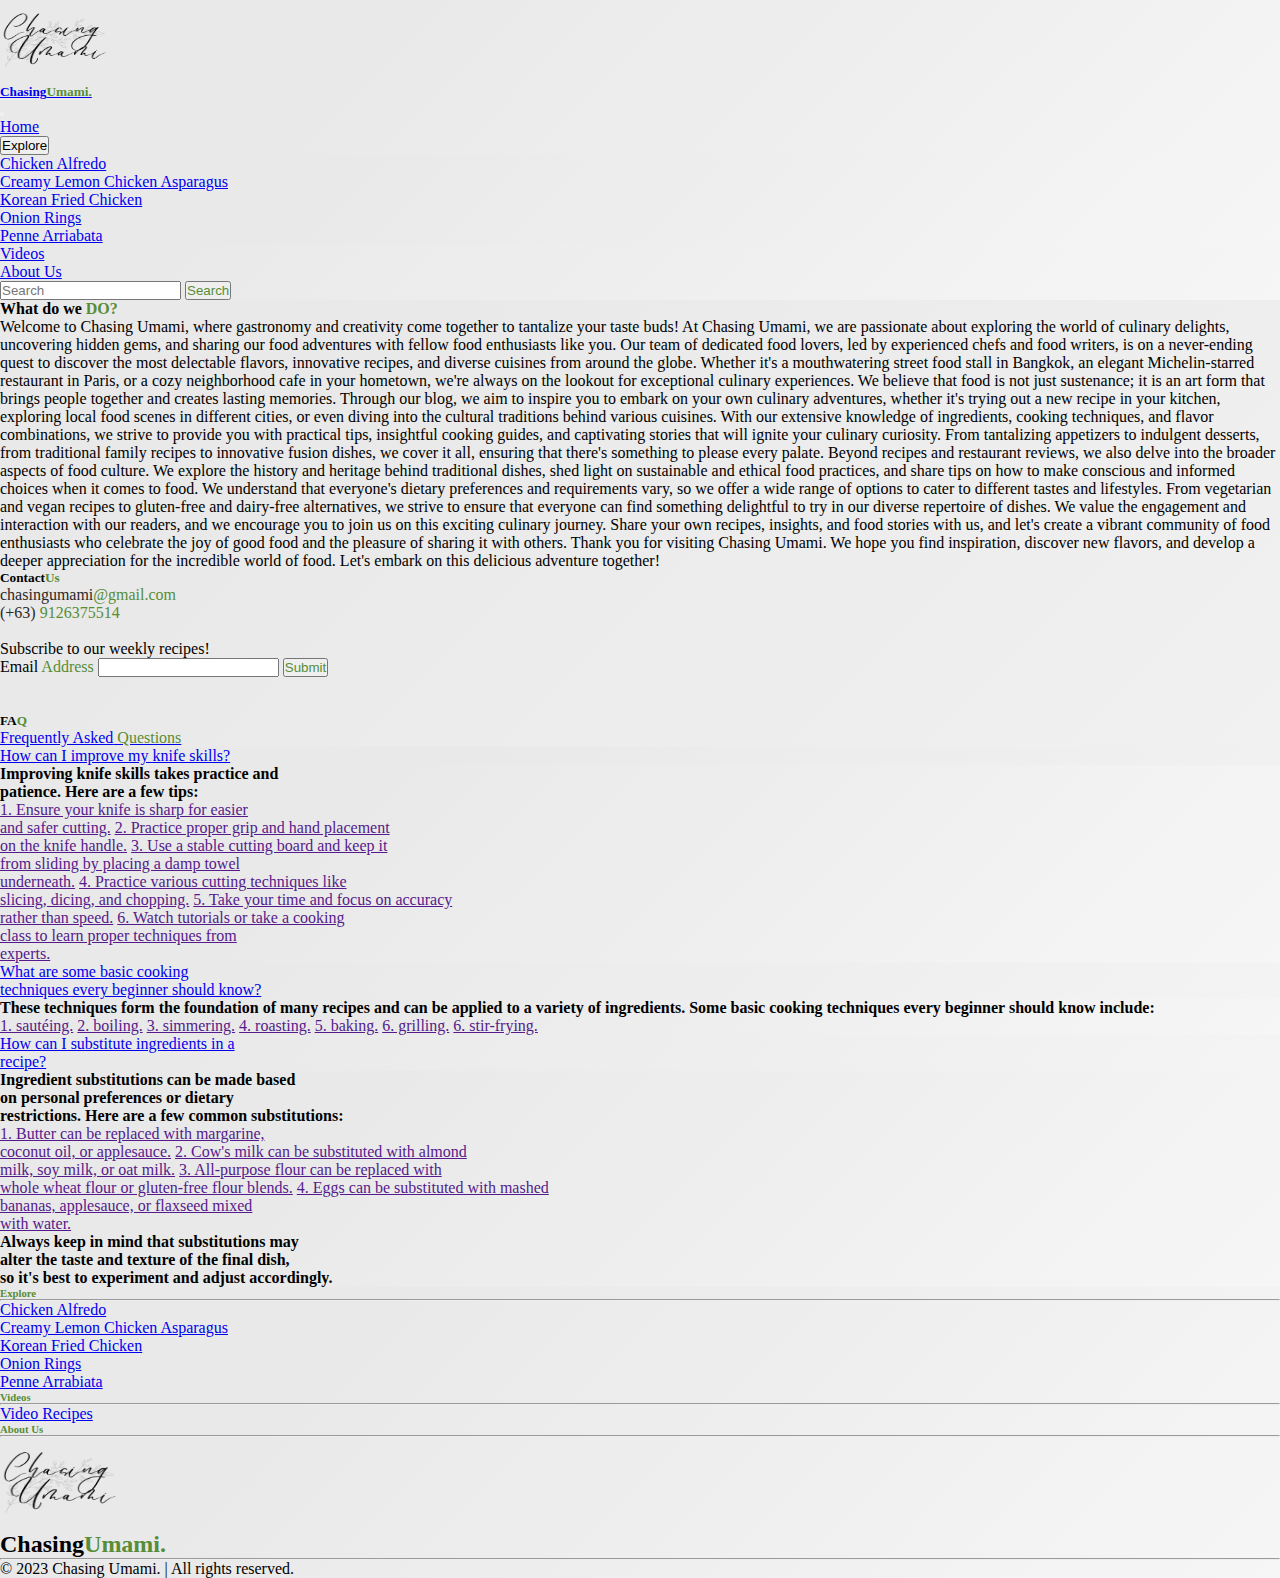
==== About-Us.html @ 96d6d291 "updated all nav links" ====
<!DOCTYPE html>
<html lang="en">
<head>
    <meta charset="UTF-8">
    <meta name="viewport" content="width=device-width, initial-scale=1.0">
    <title>Chasing Umami- About Us</title>
    <!-- Favicon -->
    <link rel="icon" type="images/x-icon" href="./Gallery/favicon-32x32.png"/>
    <!-- Bootstrap Min.css -->
    <link href="https://cdn.jsdelivr.net/npm/bootstrap@5.2.3/dist/css/bootstrap.min.css" rel="stylesheet" integrity="sha384-rbsA2VBKQhggwzxH7pPCaAqO46MgnOM80zW1RWuH61DGLwZJEdK2Kadq2F9CUG65" crossorigin="anonymous">
    <!-- Font Awesome -->
    <link rel="stylesheet" href="https://cdnjs.cloudflare.com/ajax/libs/font-awesome/6.4.0/css/all.min.css" integrity="sha512-iecdLmaskl7CVkqkXNQ/ZH/XLlvWZOJyj7Yy7tcenmpD1ypASozpmT/E0iPtmFIB46ZmdtAc9eNBvH0H/ZpiBw==" crossorigin="anonymous" referrerpolicy="no-referrer" />
    <!-- Owl Carousel Min.css -->
    <link rel="stylesheet" href="https://cdnjs.cloudflare.com/ajax/libs/OwlCarousel2/2.3.4/assets/owl.carousel.min.css" integrity="sha512-tS3S5qG0BlhnQROyJXvNjeEM4UpMXHrQfTGmbQ1gKmelCxlSEBUaxhRBj/EFTzpbP4RVSrpEikbmdJobCvhE3g==" crossorigin="anonymous" referrerpolicy="no-referrer" />
    <!-- Owl Carousel Theme Min.css -->
    <link rel="stylesheet" href="https://cdnjs.cloudflare.com/ajax/libs/OwlCarousel2/2.3.4/assets/owl.theme.default.min.css" integrity="sha512-sMXtMNL1zRzolHYKEujM2AqCLUR9F2C4/05cdbxjjLSRvMQIciEPCQZo++nk7go3BtSuK9kfa/s+a4f4i5pLkw==" crossorigin="anonymous" referrerpolicy="no-referrer" />
</head>
<!-- style -->
<style>
  * {
    margin: 0;
    padding: 0;
  }

  li {
    list-style: none;
  }

  .umami {
    color:#578d37 ;

  }

  header {
    background-color: #f6f6f6;
    background-image: linear-gradient(315deg, #f6f6f6 0%, #e9e9e9 74%);
  }

  .dropdown-menu {
    border: 0;
    background-color: #f6f6f6;
    background-image: linear-gradient(315deg, #f6f6f6 0%, #e9e9e9 74%);
  }

  body {
    background-color: #f6f6f6;
    background-image: linear-gradient(315deg, #f6f6f6 0%, #e9e9e9 74%);
  }

  footer {
    background-color: #f6f6f6;
    background-image: linear-gradient(315deg, #f6f6f6 0%, #e9e9e9 74%);
  }
</style>

<body>
  <header class="d-flex justify-content-center h-25">
    <nav class="navbar navbar-expand-lg">
      <div class="container-fluid">
        <a href="#" class="navbar-brand mb-5">
          <img src="./Gallery/InYour.png" alt="umami-logo" width="110" height="80"/>
          <h5 class="chasingumami">
            Chasing<span class="umami">Umami.</span>
          </h5>
        </a>
        <button class="navbar-toggler" navbar-expand-lg type="button" data-bs-toggle="collapse" data-bs-target="#navbarNav" aria-controls="navbarNav" aria-expanded="false" aria-label="Toggle navigation">
          <span class="navbar-toggler-icon"></span>
        </button>
        <div class="collapse navbar-collapse" id="navbarNav">
            <ul class="navbar-nav">
              <!-- Home -->
              <li class="nav-item">
                  <a href="index.html" class="nav-link">Home</a>
              </li>
              <!-- category -->
              <li class="nav-item">
                  <div class="dropdown">
                    <button class="btn dropdown-toggle" type="button" data-bs-toggle="dropdown" aria-expanded="false">
                      Explore
                    </button>
                    <ul class="dropdown-menu">
                      <li><a class="dropdown-item" href="chicken-alfredo.html">Chicken Alfredo</a></li>
                      <li><a class="dropdown-item" href="creamy-lemon-asparagus.html">Creamy Lemon Chicken Asparagus</a></li>
                      <li><a class="dropdown-item" href="korean-fried-chicken.html">Korean Fried Chicken</a></li>
                      <li><a class="dropdown-item" href="onion-rings.html">Onion Rings</a></li>
                      <li><a class="dropdown-item" href="penne-arrabiata.html">Penne Arriabata</a></li>
                    </ul>
                  </div>
              </li>
              <!-- Videos -->
              <li class="nav-item">
                <a href="index.html" class="nav-link">Videos</a>
              </li>
              <!-- About Us -->
              <li class="nav-item">
                <a href="index.html" class="nav-link">About Us</a>
              </li>
            </ul>
            <!-- Search bar -->
            <nav class="navbar">
              <div class="container-fluid">
                <form class="d-flex" role="search">
                  <input class="form-control me-2" type="search" placeholder="Search" aria-label="Search">
                  <button class="btn umami" type="submit">Search</button>
                </form>
              </div>
            </nav>
        </div>    
      </div>
     </nav>
  </header>
  <body>
    <div class="container-fluid">
      <div class="row">
        <div class="col-md-9">
          <h4 class="d-flex justify-content-center mt-5">What do we<span class="umami">&nbsp;DO?</span></h4>
          <p class="p-4 mt-3 shadow">
            Welcome to Chasing Umami, where gastronomy and creativity come together to tantalize your taste buds! At Chasing Umami, we are passionate about exploring the world of culinary delights, uncovering hidden gems, and sharing our food adventures with fellow food enthusiasts like you.
            Our team of dedicated food lovers, led by experienced chefs and food writers, is on a never-ending quest to discover the most delectable flavors, innovative recipes, and diverse cuisines from around the globe. Whether it's a mouthwatering street food stall in Bangkok, an elegant Michelin-starred restaurant in Paris, or a cozy neighborhood cafe in your hometown, we're always on the lookout for exceptional culinary experiences.
            We believe that food is not just sustenance; it is an art form that brings people together and creates lasting memories. Through our blog, we aim to inspire you to embark on your own culinary adventures, whether it's trying out a new recipe in your kitchen, exploring local food scenes in different cities, or even diving into the cultural traditions behind various cuisines.
            With our extensive knowledge of ingredients, cooking techniques, and flavor combinations, we strive to provide you with practical tips, insightful cooking guides, and captivating stories that will ignite your culinary curiosity. From tantalizing appetizers to indulgent desserts, from traditional family recipes to innovative fusion dishes, we cover it all, ensuring that there's something to please every palate.
            Beyond recipes and restaurant reviews, we also delve into the broader aspects of food culture. We explore the history and heritage behind traditional dishes, shed light on sustainable and ethical food practices, and share tips on how to make conscious and informed choices when it comes to food.
            We understand that everyone's dietary preferences and requirements vary, so we offer a wide range of options to cater to different tastes and lifestyles. From vegetarian and vegan recipes to gluten-free and dairy-free alternatives, we strive to ensure that everyone can find something delightful to try in our diverse repertoire of dishes.
            We value the engagement and interaction with our readers, and we encourage you to join us on this exciting culinary journey. Share your own recipes, insights, and food stories with us, and let's create a vibrant community of food enthusiasts who celebrate the joy of good food and the pleasure of sharing it with others.
            Thank you for visiting Chasing Umami. We hope you find inspiration, discover new flavors, and develop a deeper appreciation for the incredible world of food. Let's embark on this delicious adventure together!
          </p>
        </div>
        <!-- Contact Us -->
        <div class="col-md-3 mt-5">
          <div>
            <h5 class="d-flex justify-content-center">Contact<span class="umami">Us</span></h5>
            <ul class="contacts shadow mt-3 pt-3">
              <li>
                <a href="#" style="text-decoration: none;"><span style="color: #2a2826;">chasingumami</span><span class="umami">@gmail.com</span></a>
              </li>
              <li>
                <a href="#" style="text-decoration: none;"><span style="color: #2a2826;">(+63)</span><span class="umami">&nbsp;9126375514</span></a>
              </li>
              <br/>
              <li>
                <!-- Email bar -->
                <form>
                  <div class="mb-3 me-4">
                    <div id="email" class="form-text">Subscribe to our weekly recipes!</div>
                    <label for="email" class="form-label">Email <span class="umami">Address</span></label>
                    <input type="email" class="form-control" id="email" aria-describedby="emailHelp">
                    <button type="submit" class="btn umami bg mb-2 me-2 ">Submit</button>
                  </div> 
                </form>
              </li>
            </ul>
          </div>
          <br/>
          <br/>
          <!-- FAQ -->
          <div class="me-4">
            <h5 class="d-flex justify-content-center">FA<span class="umami">Q</span></h5>
            <div class="dropstart ms-4">
              <ul class="navbar-nav">
                <li class="nav-item dropdown">
                  <a class="nav-link dropdown-toggle" data-bs-auto-close="outside" href="#" role="button" data-bs-toggle="dropdown" aria-expanded="false">
                    Frequently Asked<span class="umami">&nbsp;Questions</span>
                  </a>
                  <ul class="dropdown-menu shadow">
                    <li>
                      <a class="dropdown-item dropdown-toggle container-fluid" data-bs-toggle="dropdown" href="#">
                        How can I improve my knife skills?
                      </a>
                      <ul class="dropdown-menu">
                        <li class="shadow">
                          <p class="p-2" style="font-weight: 600;"> Improving knife skills takes practice and <br/> patience. Here are a few tips:</p>
                          <a href="" class="dropdown-item">1. Ensure your knife is sharp for easier <br/> and safer cutting.</a>
                          <a href="" class="dropdown-item">2. Practice proper grip and hand placement <br/> on the knife handle.</a>
                          <a href="" class="dropdown-item">3. Use a stable cutting board and keep it <br/> from sliding by placing a damp towel <br/> underneath.</a>
                          <a href="" class="dropdown-item">4. Practice various cutting techniques like <br/> slicing, dicing, and chopping.</a>
                          <a href="" class="dropdown-item">5. Take your time and focus on accuracy <br/> rather than speed.</a>
                          <a href="" class="dropdown-item">6. Watch tutorials or take a cooking <br/> class to learn proper techniques from <br/> experts.</a>
                        </li> 
                      </ul>
                    </li>
                    <li>
                      <a class="dropdown-item dropdown-toggle" data-bs-toggle="dropdown" href="#">
                        What are some basic cooking <br/> techniques every beginner should know?
                      </a>
                      <ul class="dropdown-menu">
                        <li class="shadow">
                          <p class="p-2" style="font-weight: 600;">
                            These techniques form the foundation of many recipes and can be applied to a variety of ingredients. Some basic cooking techniques every beginner should know include:
                          </p>
                          <a href="" class="dropdown-item">1. sautéing.</a>
                          <a href="" class="dropdown-item">2. boiling.</a>
                          <a href="" class="dropdown-item">3. simmering.</a>
                          <a href="" class="dropdown-item">4. roasting.</a>
                          <a href="" class="dropdown-item">5. baking.</a>
                          <a href="" class="dropdown-item">6. grilling.</a>
                          <a href="" class="dropdown-item">6. stir-frying.</a>
                        </li> 
                      </ul>
                    </li>
                    <li>
                      <a class="dropdown-item dropdown-toggle" data-bs-toggle="dropdown" href="#">
                        How can I substitute ingredients in a <br/> recipe?
                      </a>
                      <ul class="dropdown-menu">
                        <li class="shadow">
                          <p class="p-2" style="font-weight: 600;">
                            Ingredient substitutions can be made based <br/> on personal preferences or dietary <br/> restrictions. Here are a few common substitutions:
                          </p>
                          <a href="" class="dropdown-item">1. Butter can be replaced with margarine, <br/> coconut oil, or applesauce.</a>
                          <a href="" class="dropdown-item">2. Cow's milk can be substituted with almond <br/> milk, soy milk, or oat milk.</a>
                          <a href="" class="dropdown-item">3. All-purpose flour can be replaced with <br/> whole wheat flour or gluten-free flour blends.</a>
                          <a href="" class="dropdown-item">4. Eggs can be substituted with mashed <br/> bananas, applesauce, or flaxseed mixed <br/> with water.</a>
                          <p class="p-2" style="font-weight: 600;">
                            Always keep in mind that substitutions may<br/> alter the taste and texture of the final dish, <br/> so it's best to experiment and adjust accordingly.
                          </p>                
                        </li> 
                      </ul>
                    </li>
                  </ul>
                </li>
              </ul>
            </div>
          </div>
        </div>
      </div>
    </div>
</main>
    <footer class="footer">
      <!-- footer nav -->
      <div class="container"> 
        <div class="row">
          <div class="col-md-2">
            <h6 class="d-flex justify-content-center umami">Explore</h6>
            <hr/>
            <ul class="text-secondary">
              <li>
                <a href="chicken-alfredo.html" class="nav-link">Chicken Alfredo</a>
              </li>
              <li>
                <a href="creamy-lemon-asparagus.html" class="nav-link">Creamy Lemon Chicken Asparagus</a>
              </li>
              <li>
                <a href="korean-fried-chicken.html" class="nav-link">Korean Fried Chicken</a>
              </li>
              <li>
                <a href="onion-rings.html" class="nav-link">Onion Rings</a>
              </li>
              <li>
                <a href="penne-arrabiata.html" class="nav-link">Penne Arrabiata</a>
              </li>
            </ul>
          </div>
          <!-- end -->
          <div class="col-md-2">
          <h6 class="d-flex justify-content-center umami">Videos</h6>
          <hr/>
          <ul class="text-secondary">
            <li>
              <a href="#" class="nav-link">Video Recipes</a>
            </li>
          </ul>
          </div>
          <!-- end -->
          <div class="col-md-2">
            <h6 class="d-flex justify-content-center umami">About Us</h6>
            <hr/>
          </div>
          <!-- end -->
          <div class="col-md-3">
            <img src="./Gallery/InYour.png" alt="" width="120" height="90"/>
            <br/>
            <h2>Chasing<span class="umami">Umami.</span></h2>
          </div>
          <div class="col-md-3"> 
            <ul class="d-flex justify-content-between p-5">
                <li class="icon nav-item"><a href="https://www.facebook.com/profile.php?id=100093383017171"><i class="fa-brands fa-facebook" style="color: #2a2826;"></i></a></li>
                <li class="icon nav-item"><a href="https://twitter.com/TheBaneknek19"><i class="fa-brands fa-twitter" style="color: #2a2826;"></i></a></li>
                <li class="icon nav-item"><a href="https://www.linkedin.com/in/ma-nikki-zapuiz-ab956799/"><i class="fa-brands fa-linkedin-in" style="color: #2a2826;"></i></a></li>
                <li class="icon nav-item"><a href="https://www.instagram.com/travelblogsix6/"><i class="fa-brands fa-instagram" style="color: #2a2826;"></i></a></li>
            </ul>
          </div>
          <!-- end -->
          <hr/>
          <p class="d-flex justify-content-center">© 2023 Chasing Umami. | All rights reserved.</p>
        </div>
      </div>
    </footer>
    <!-- JQuery -->
    <script src="https://cdnjs.cloudflare.com/ajax/libs/jquery/3.7.0/jquery.min.js" integrity="sha512-3gJwYpMe3QewGELv8k/BX9vcqhryRdzRMxVfq6ngyWXwo03GFEzjsUm8Q7RZcHPHksttq7/GFoxjCVUjkjvPdw==" crossorigin="anonymous" referrerpolicy="no-referrer"></script>
    <!-- Owl Carousel -->
    <script src="https://cdnjs.cloudflare.com/ajax/libs/OwlCarousel2/2.3.4/owl.carousel.min.js" integrity="sha512-bPs7Ae6pVvhOSiIcyUClR7/q2OAsRiovw4vAkX+zJbw3ShAeeqezq50RIIcIURq7Oa20rW2n2q+fyXBNcU9lrw==" crossorigin="anonymous" referrerpolicy="no-referrer"></script>
    <!-- Bootstrap -->
    <script src="https://cdn.jsdelivr.net/npm/bootstrap@5.2.3/dist/js/bootstrap.bundle.min.js" integrity="sha384-kenU1KFdBIe4zVF0s0G1M5b4hcpxyD9F7jL+jjXkk+Q2h455rYXK/7HAuoJl+0I4" crossorigin="anonymous"></script>   
    <!-- Init Owl Carousel -->
    <script>
      $('.owl-carousel').owlCarousel({
      loop:true,
      margin:10,
      nav:true,
      responsive:{
            0:{
                items:1
            },
            600:{
                items:3
            },
            1000:{
                items:3
            }
        }
      })
    </script> 
  </body>
</html>
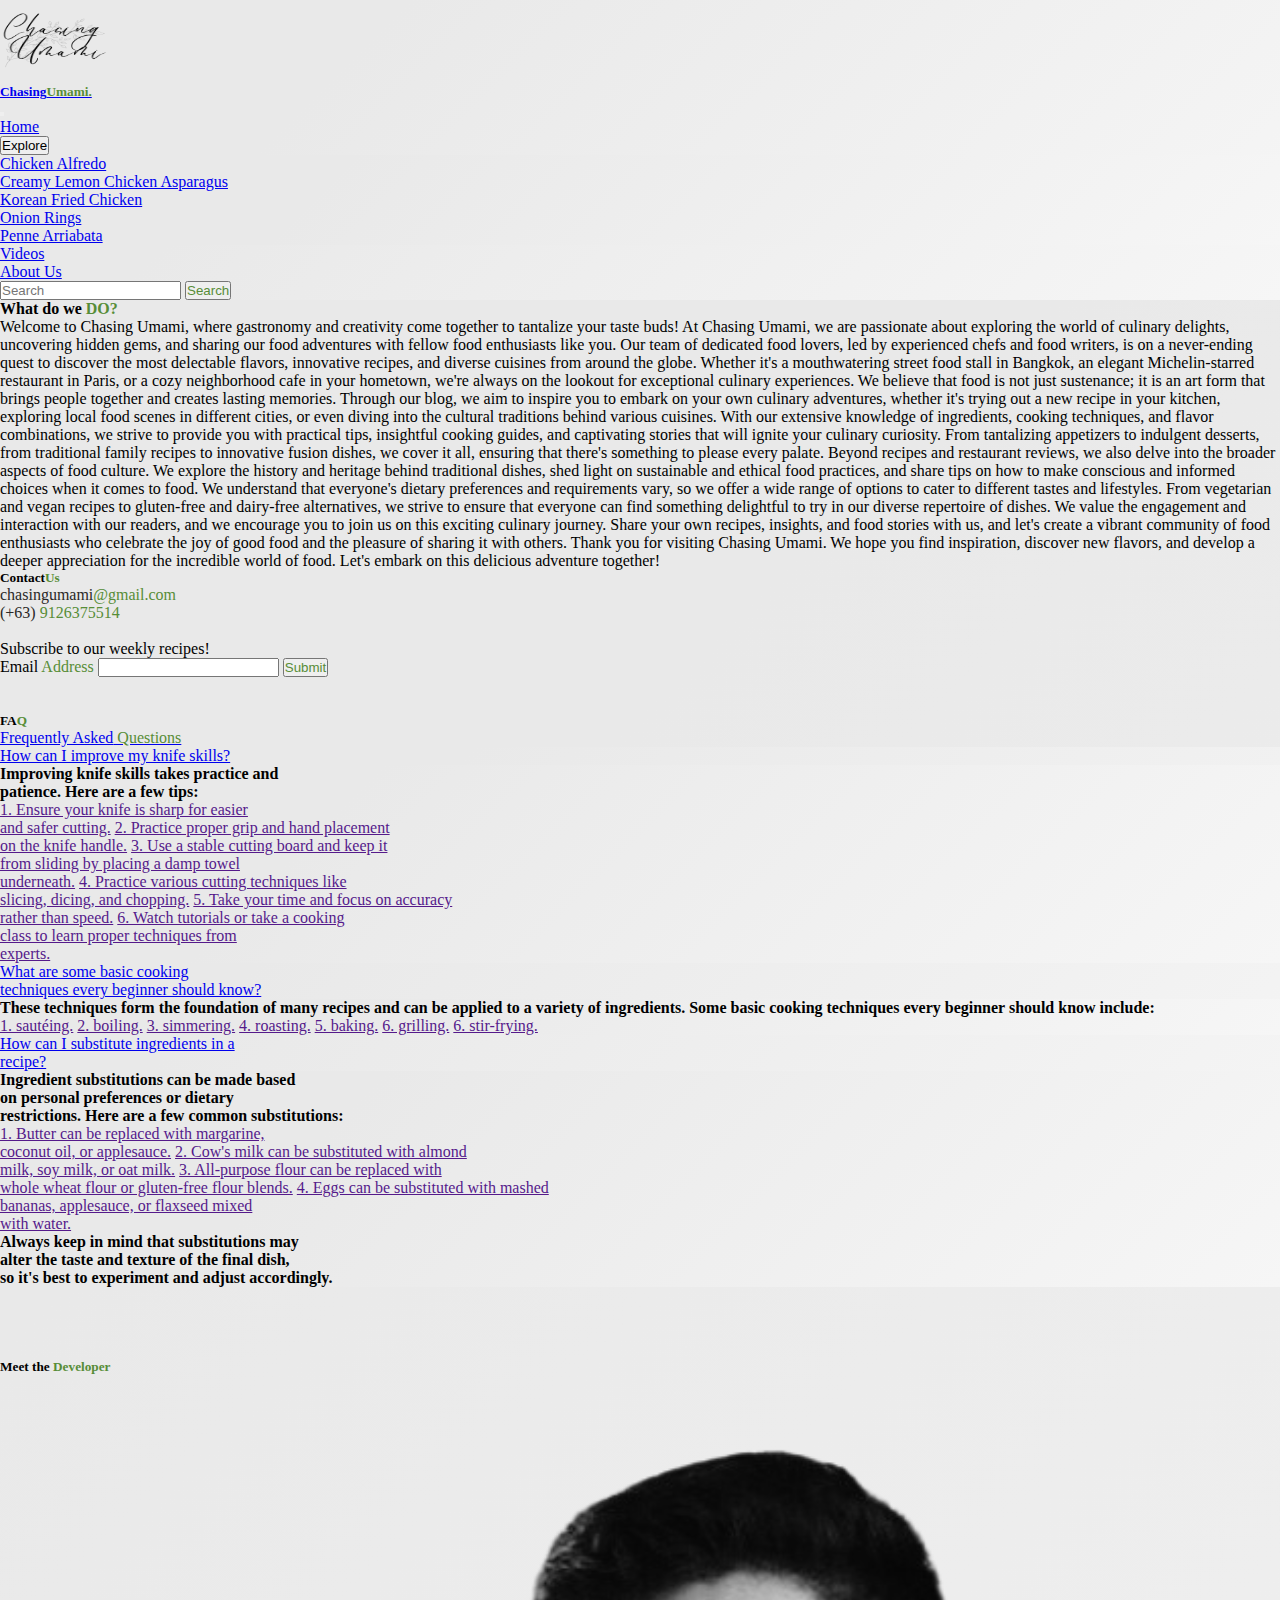
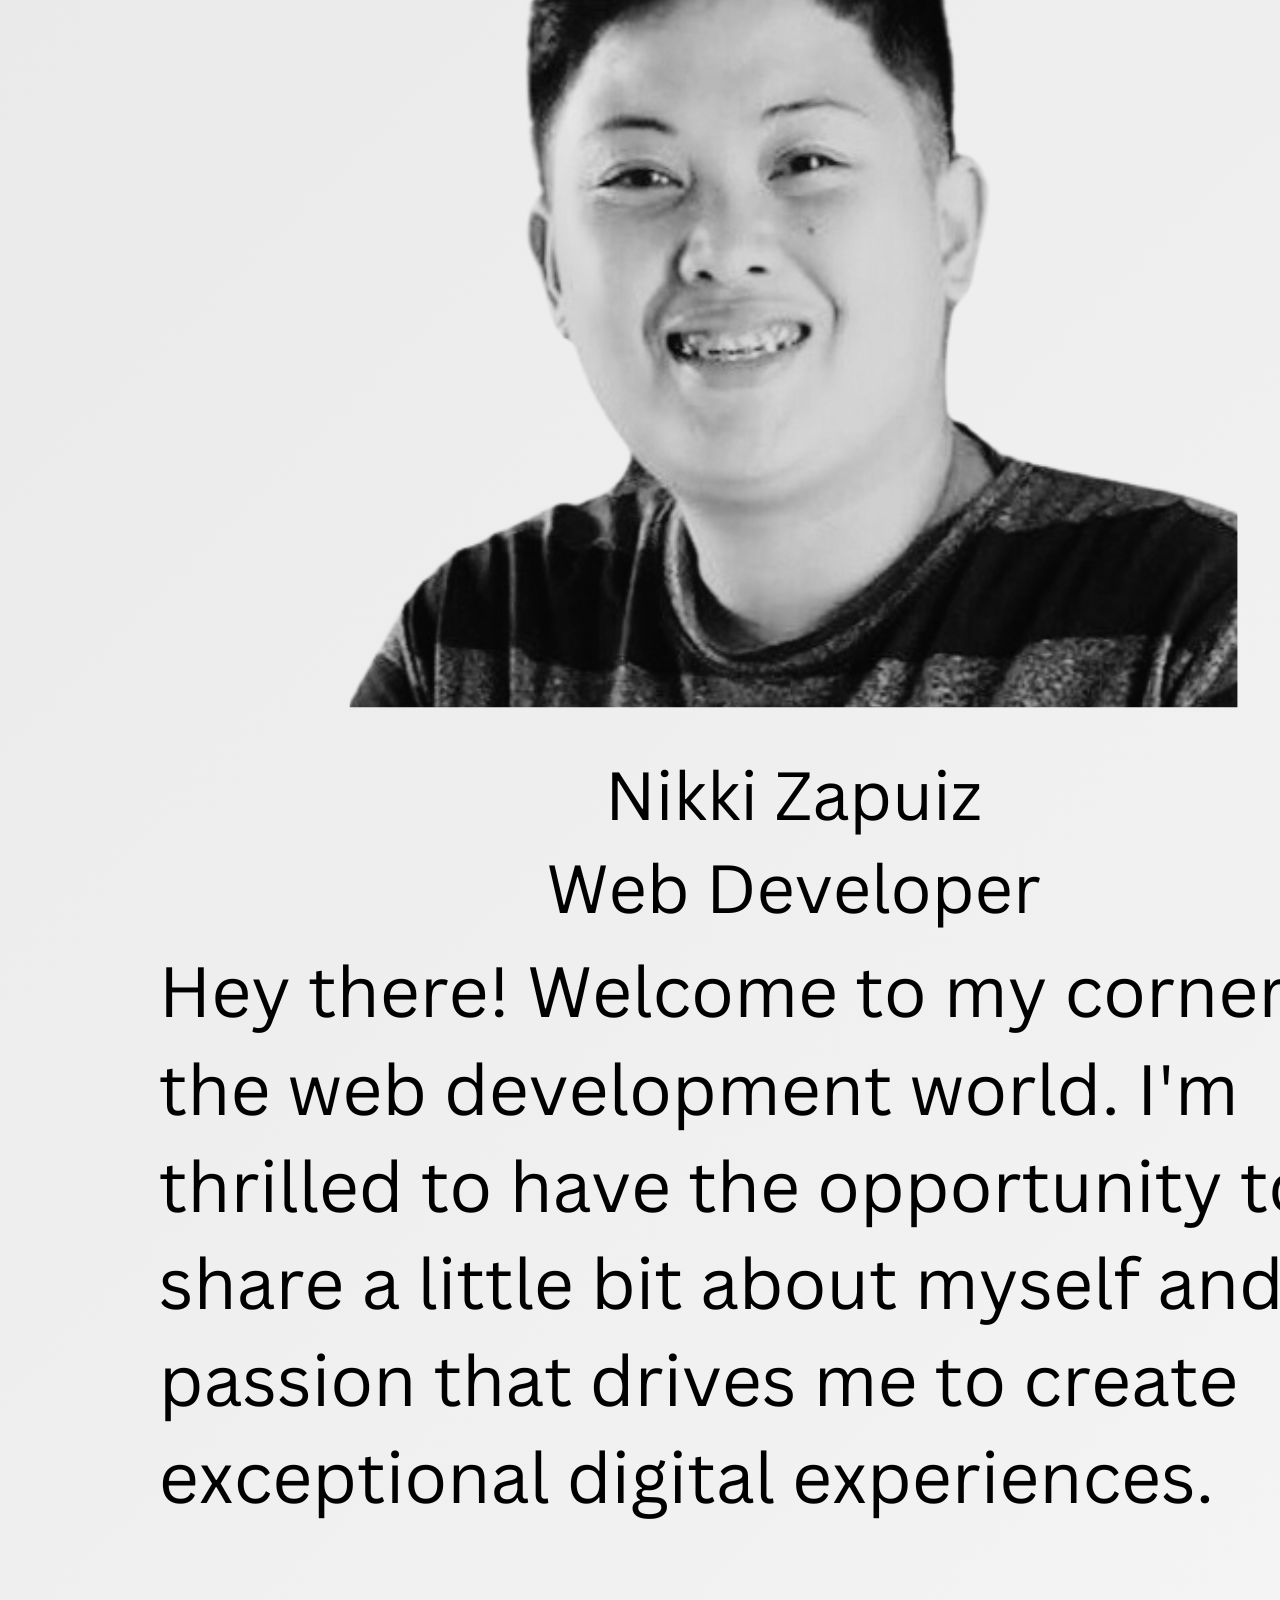
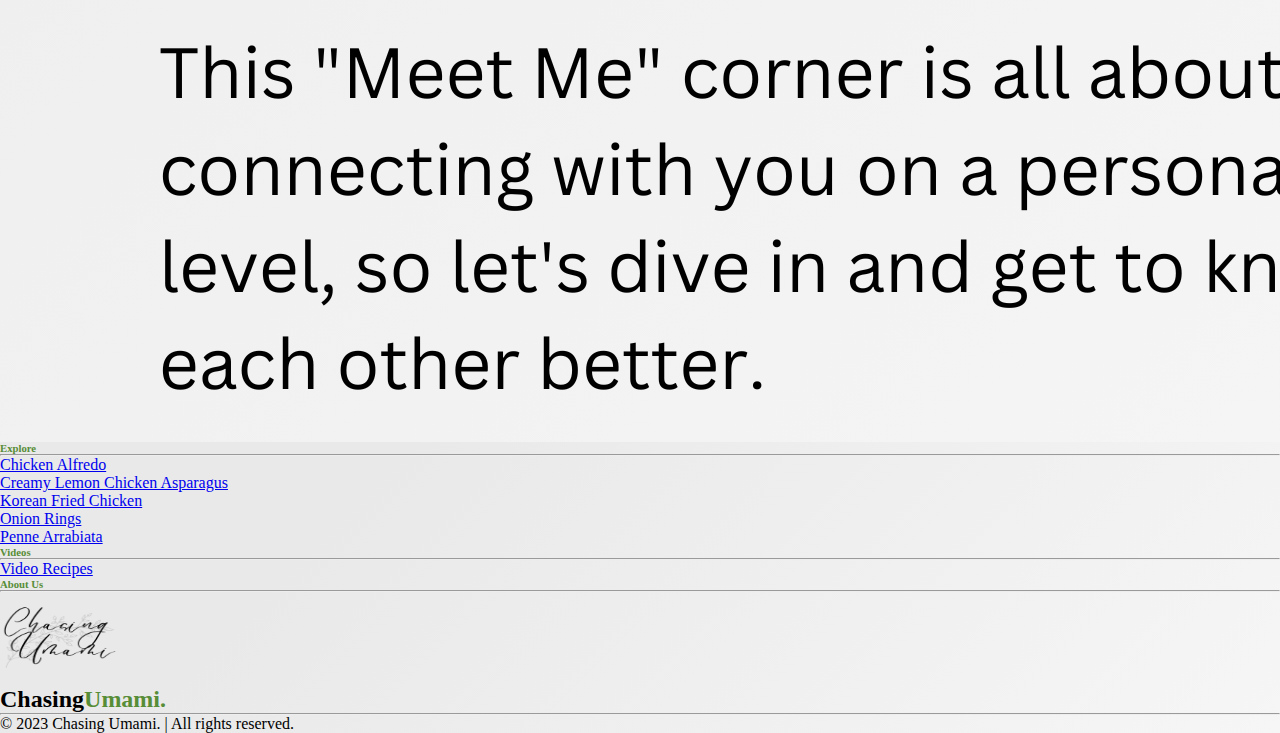
==== commit bc492b67: "added meet the dev on all paged except index" ====
--- a/About-Us.html
+++ b/About-Us.html
@@ -221,6 +221,15 @@
               </ul>
             </div>
           </div>
+          <br/>
+          <br/>
+          <br/>
+          <br/>
+          <div>
+            <h5 class="d-flex justify-content-center">Meet the<span class="umami">&nbsp;Developer</span></h5>
+            <br/>
+            <img class="img-fluid" src="./Gallery/Nikki.png" alt="dev">
+          </div>
         </div>
       </div>
     </div>
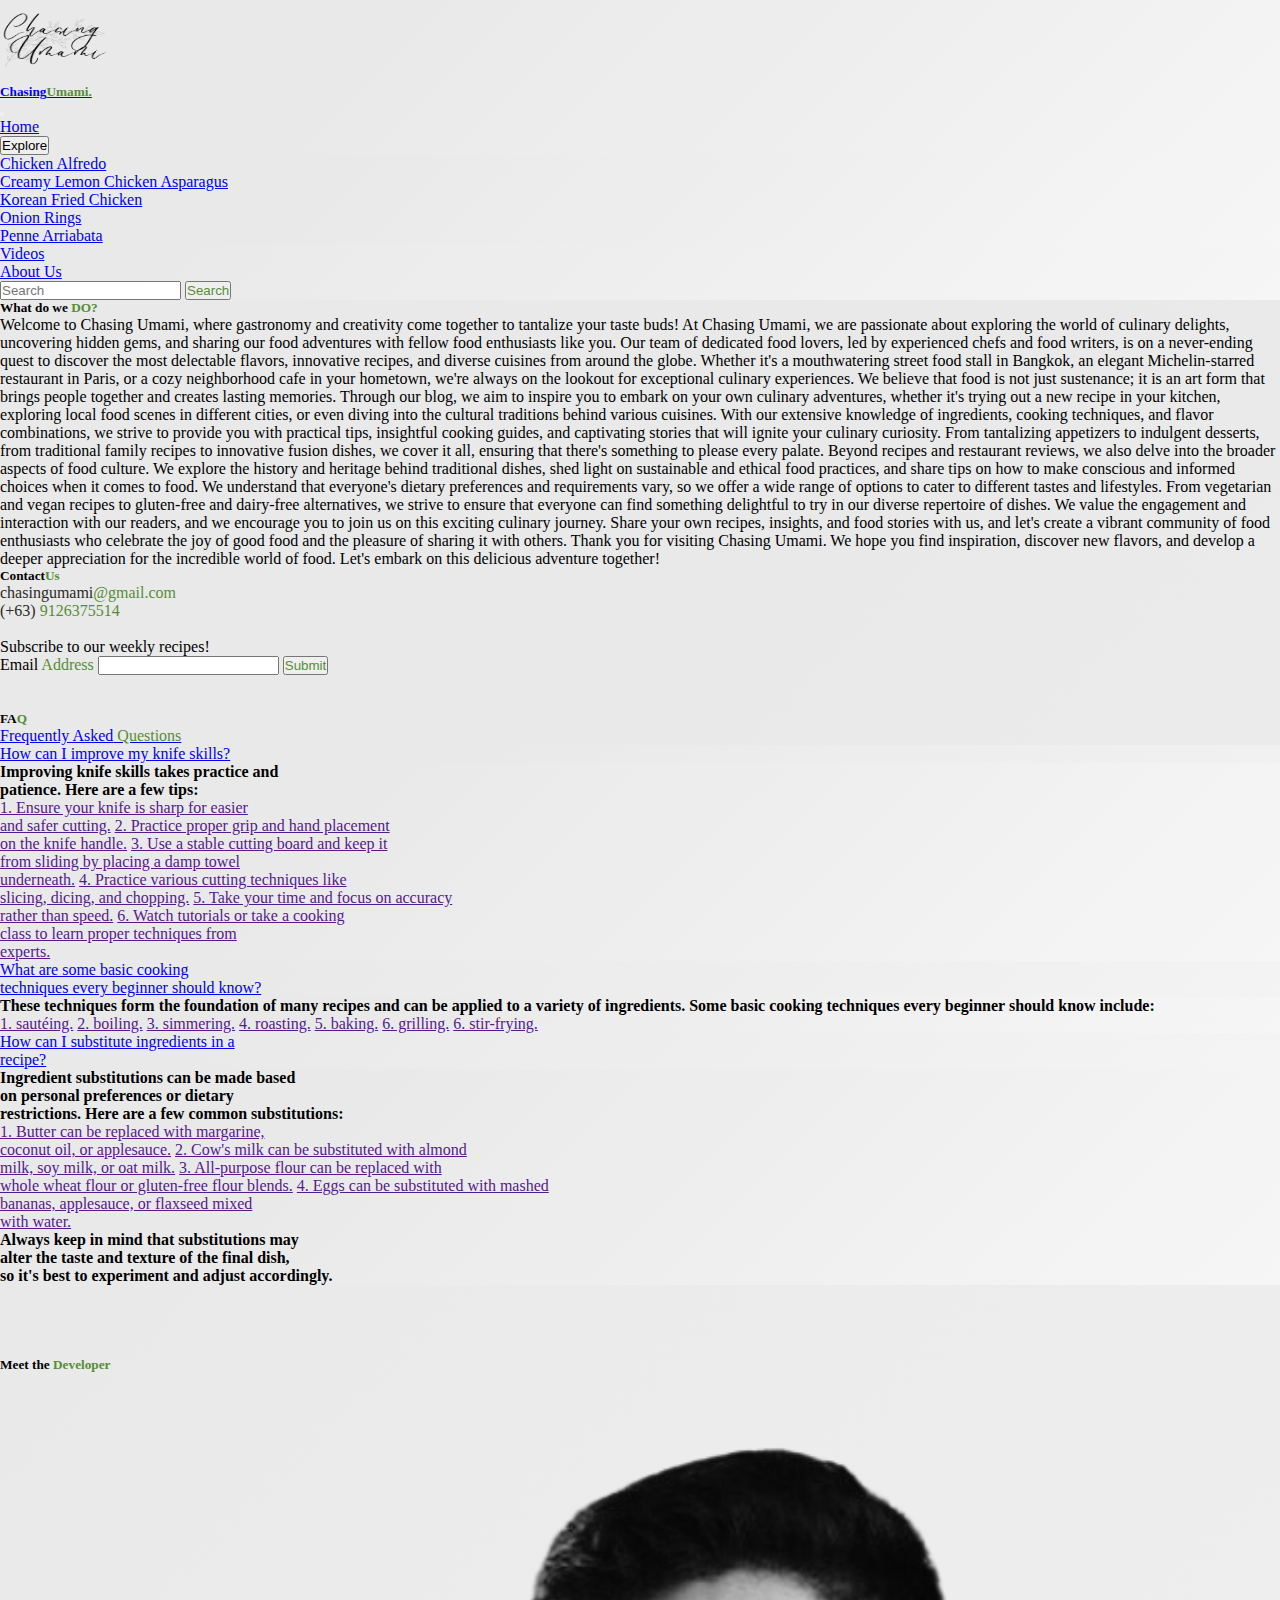
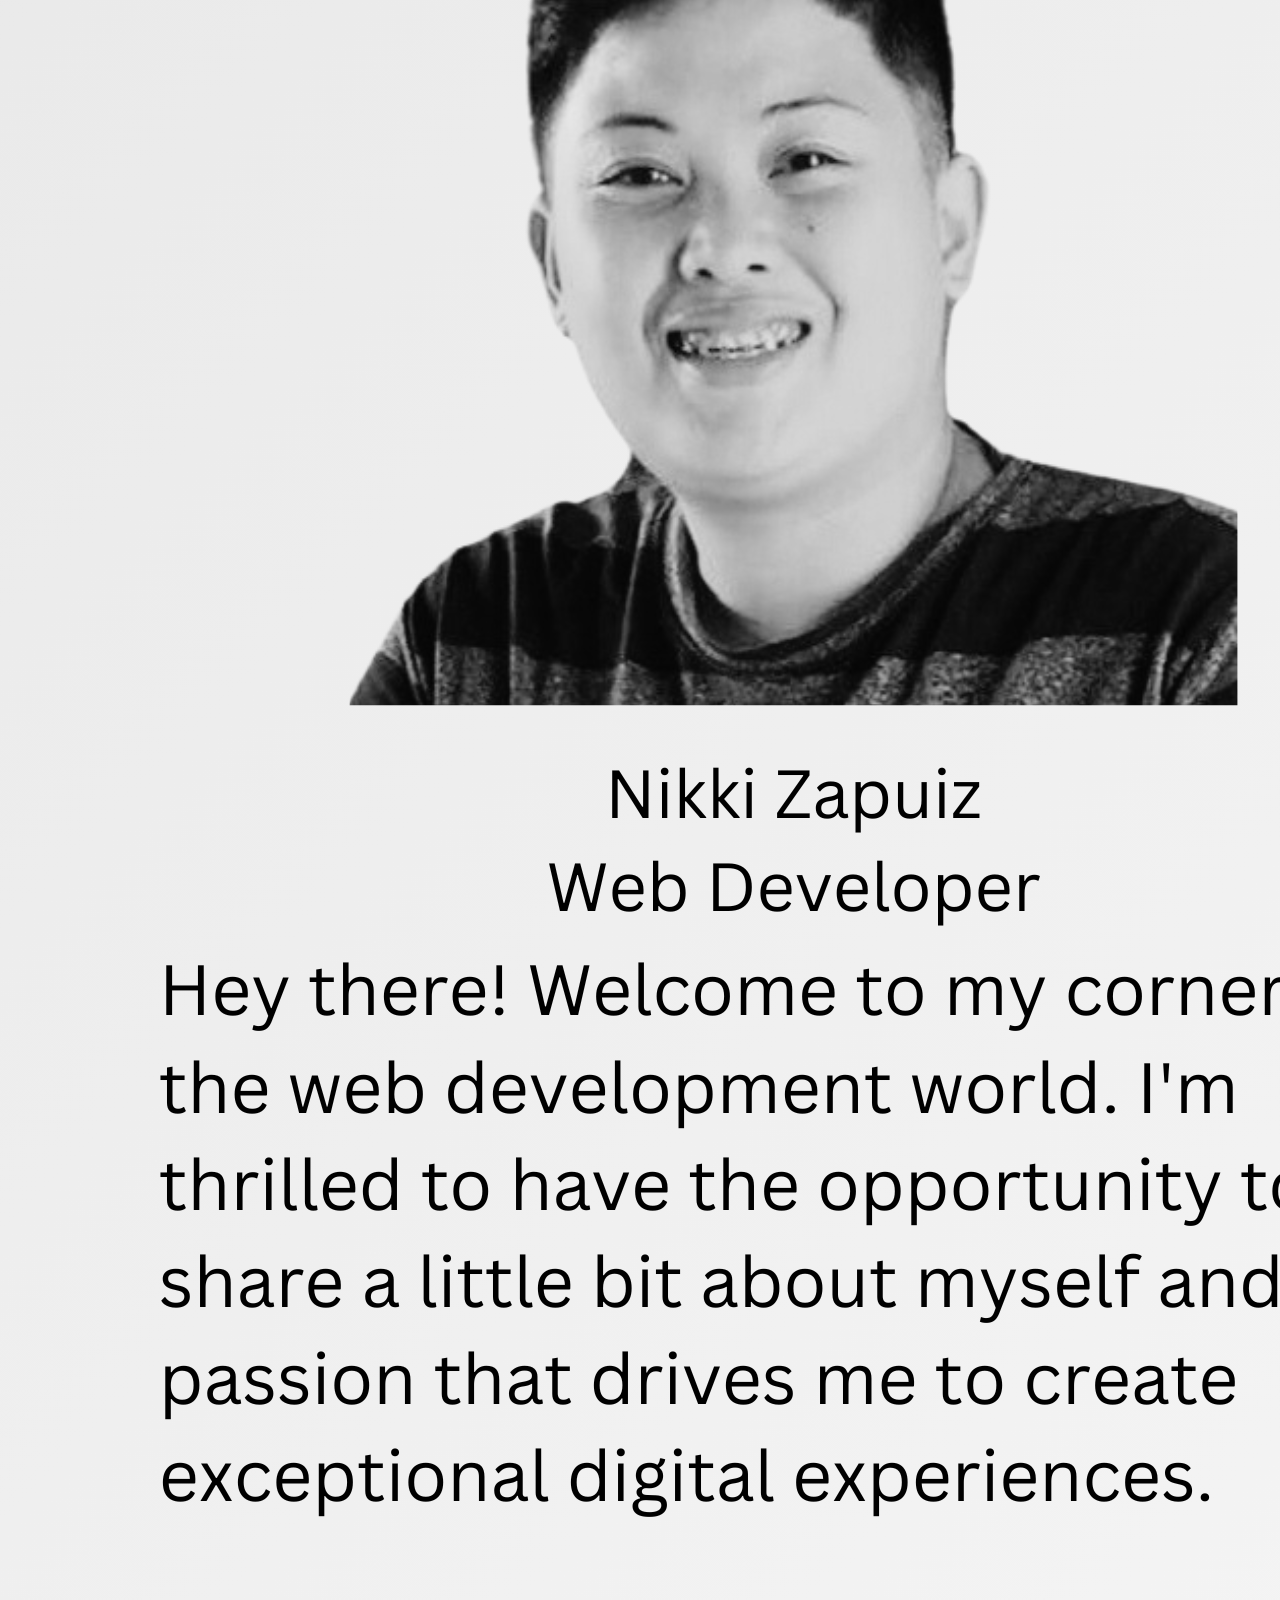
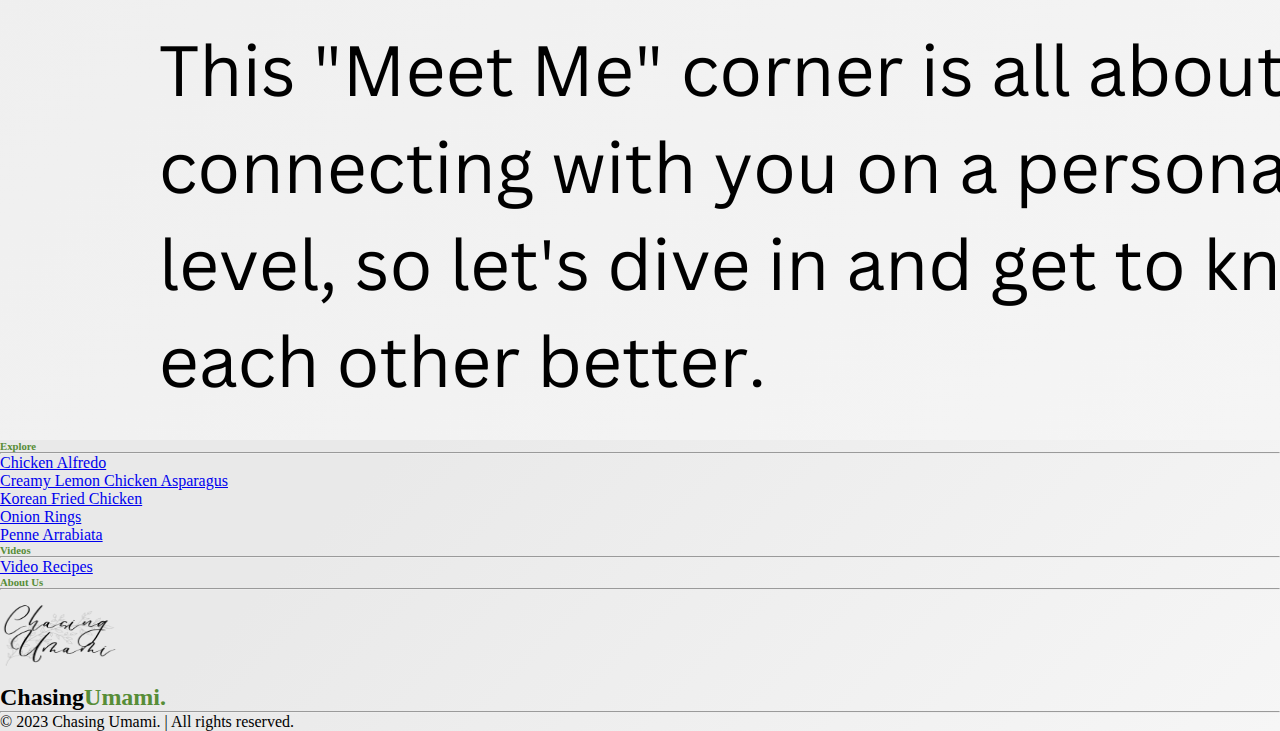
==== commit f84e8768: "changed font size on all titles except index" ====
--- a/About-Us.html
+++ b/About-Us.html
@@ -112,9 +112,9 @@
   <body>
     <div class="container-fluid">
       <div class="row">
-        <div class="col-md-9">
-          <h4 class="d-flex justify-content-center mt-5">What do we<span class="umami">&nbsp;DO?</span></h4>
-          <p class="p-4 mt-3 shadow">
+        <div class="col-md-9 shadow">
+          <h5 class="d-flex justify-content-center mt-5">What do we<span class="umami">&nbsp;DO?</span></h5>
+          <p class="p-4 mt-3">
             Welcome to Chasing Umami, where gastronomy and creativity come together to tantalize your taste buds! At Chasing Umami, we are passionate about exploring the world of culinary delights, uncovering hidden gems, and sharing our food adventures with fellow food enthusiasts like you.
             Our team of dedicated food lovers, led by experienced chefs and food writers, is on a never-ending quest to discover the most delectable flavors, innovative recipes, and diverse cuisines from around the globe. Whether it's a mouthwatering street food stall in Bangkok, an elegant Michelin-starred restaurant in Paris, or a cozy neighborhood cafe in your hometown, we're always on the lookout for exceptional culinary experiences.
             We believe that food is not just sustenance; it is an art form that brings people together and creates lasting memories. Through our blog, we aim to inspire you to embark on your own culinary adventures, whether it's trying out a new recipe in your kitchen, exploring local food scenes in different cities, or even diving into the cultural traditions behind various cuisines.
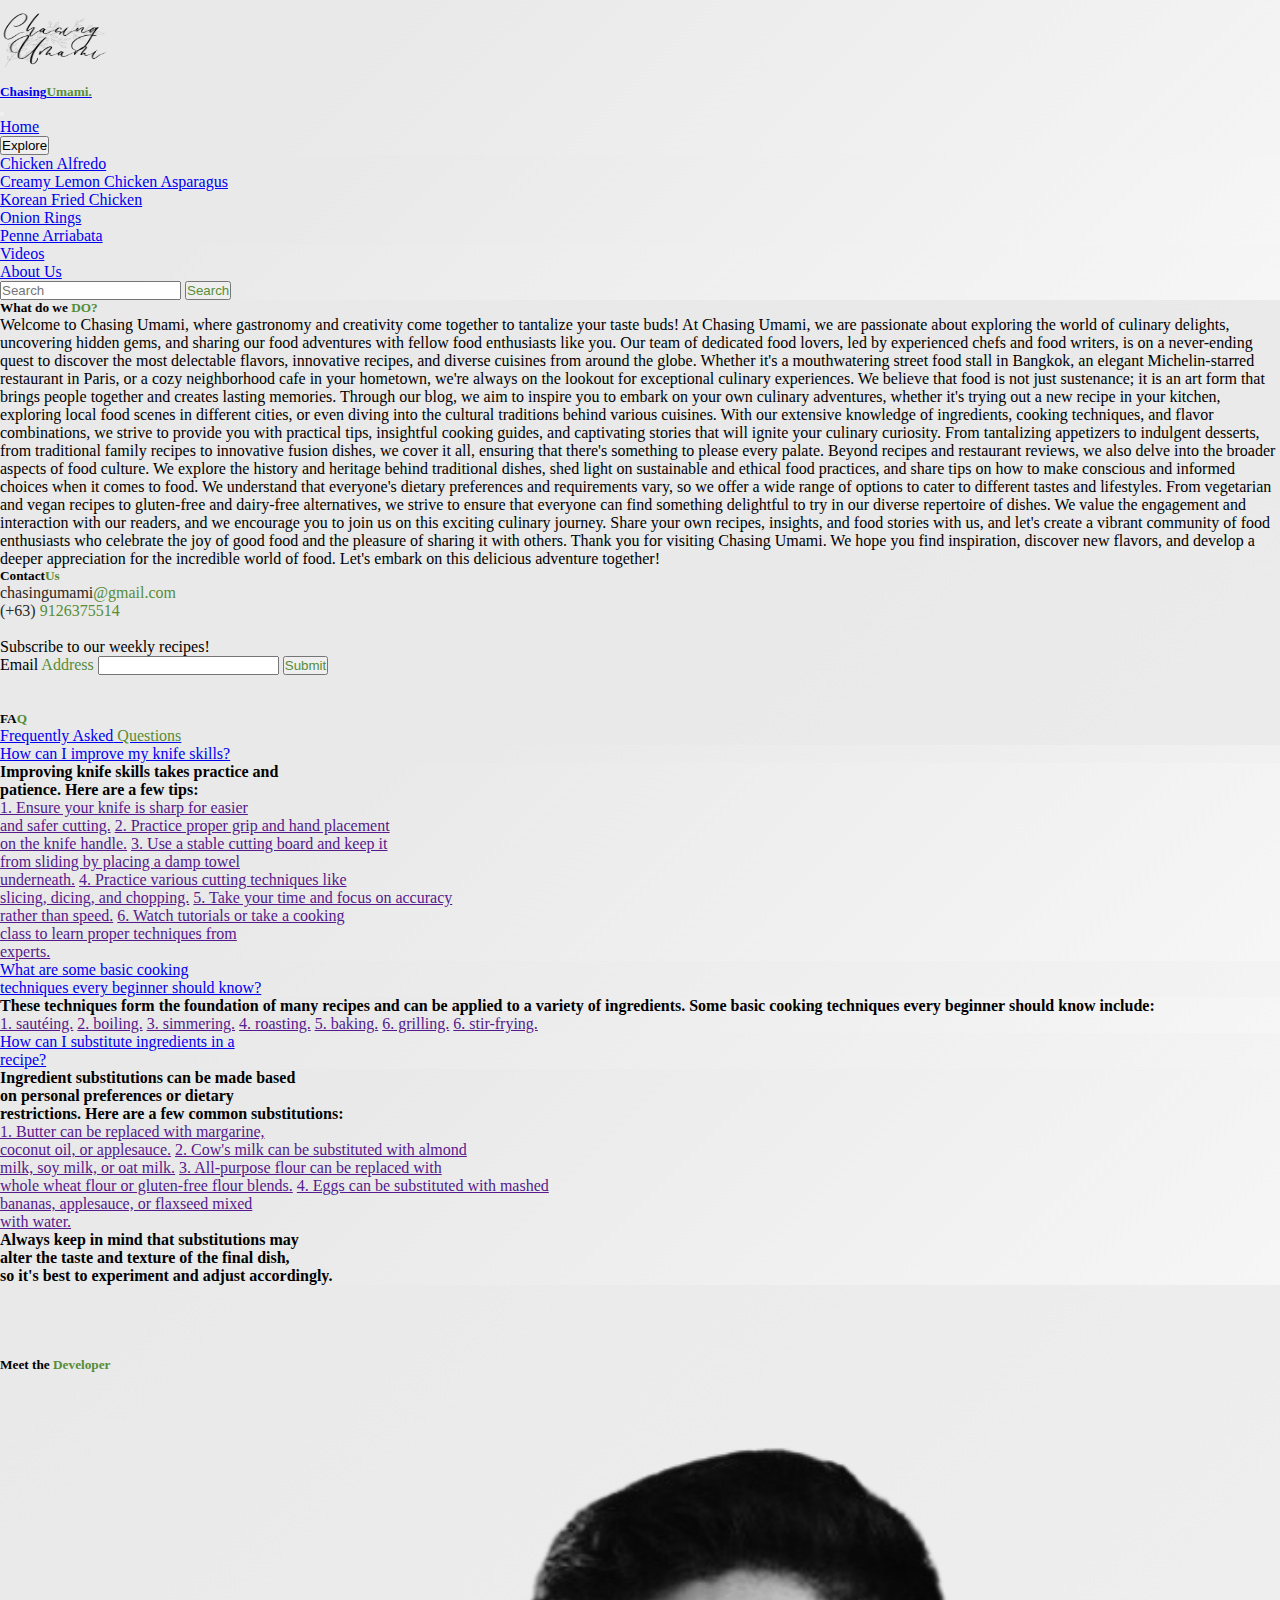
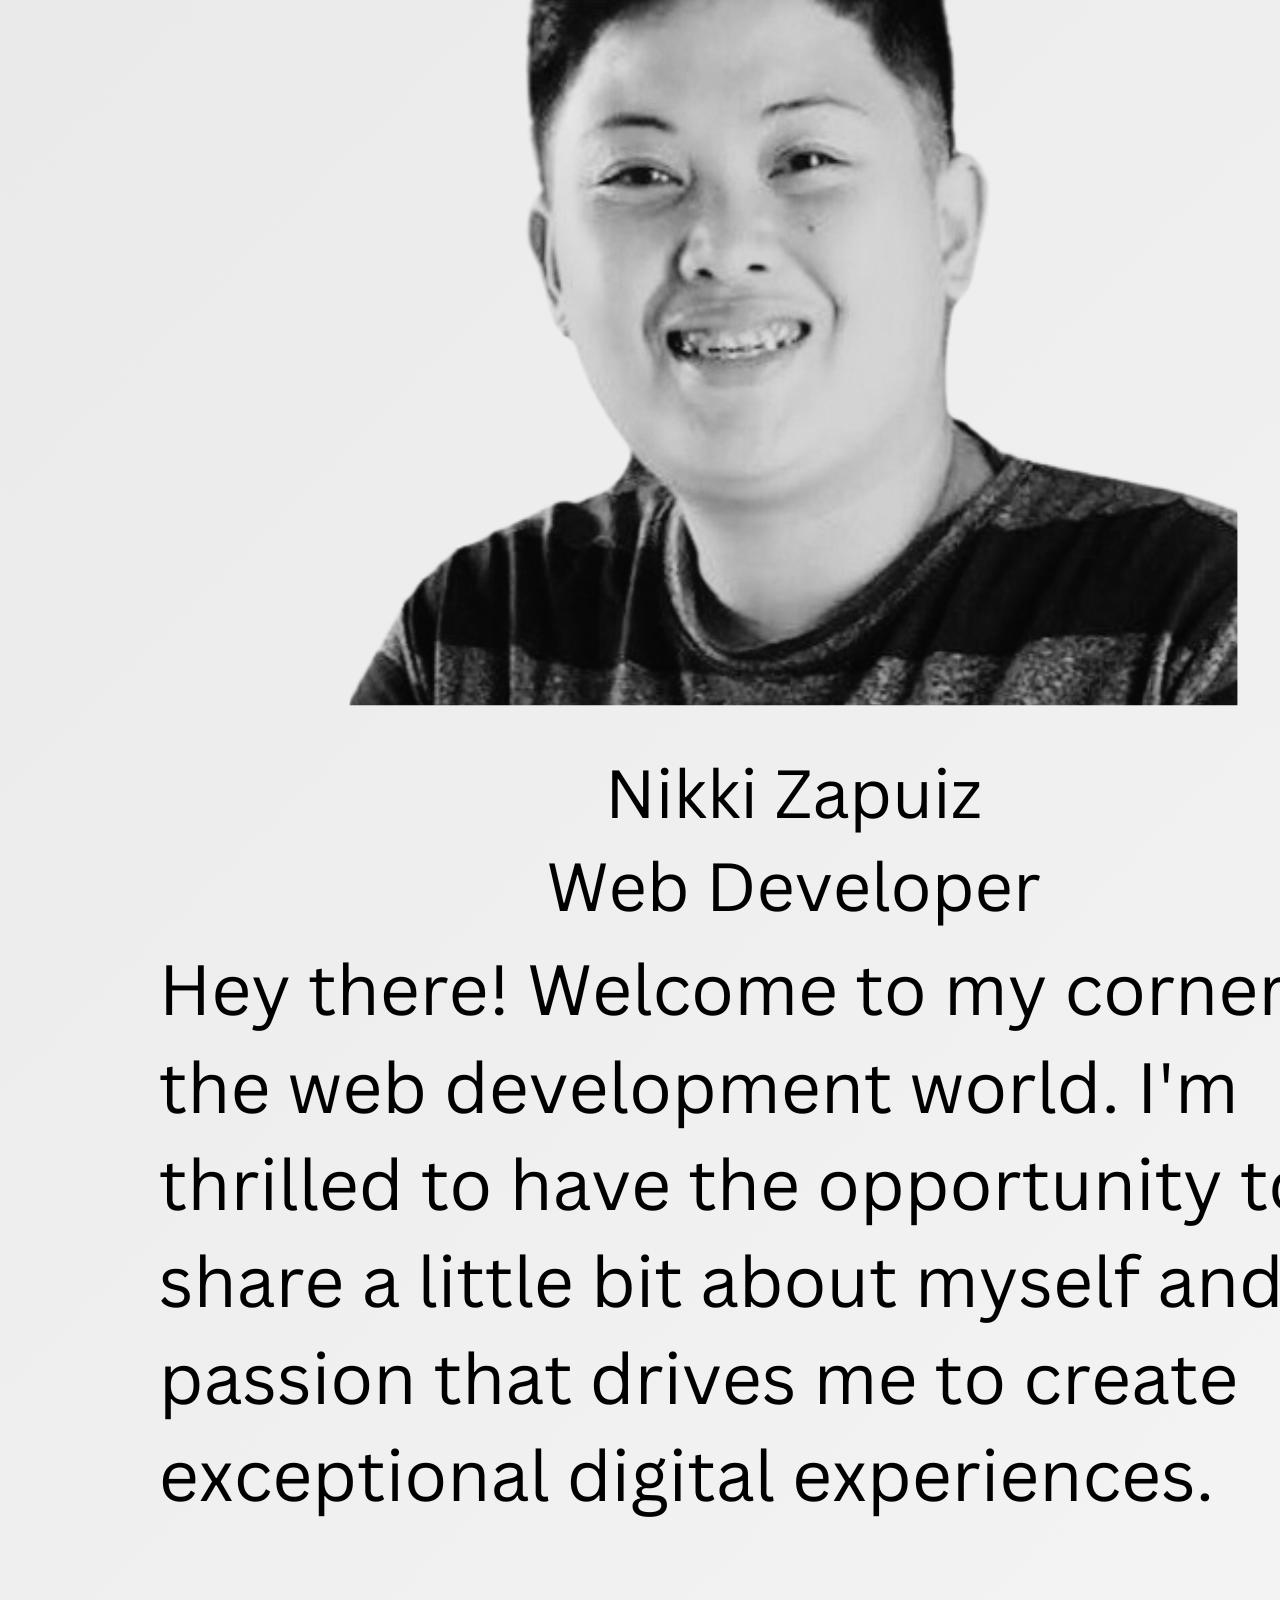
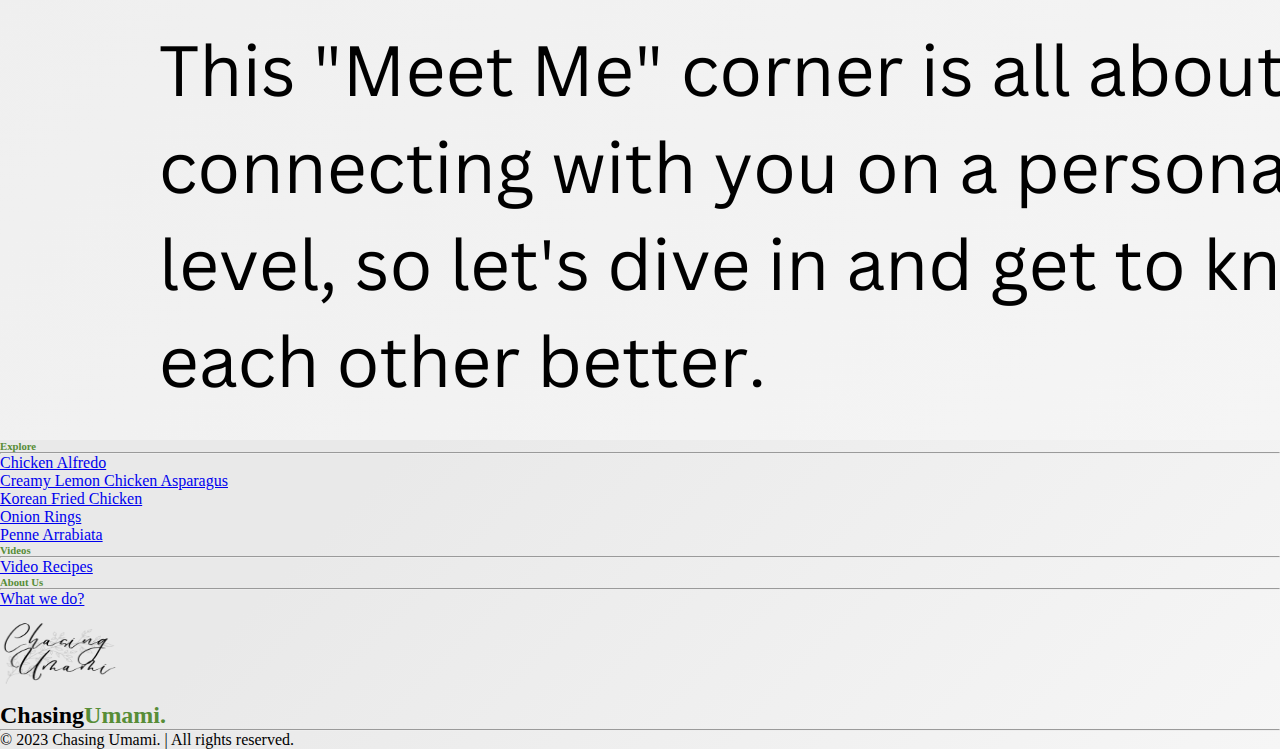
==== commit c52f9aa3: "linked videos.html to all pages" ====
--- a/About-Us.html
+++ b/About-Us.html
@@ -89,7 +89,7 @@
               </li>
               <!-- Videos -->
               <li class="nav-item">
-                <a href="index.html" class="nav-link">Videos</a>
+                <a href="videos.html" class="nav-link">Videos</a>
               </li>
               <!-- About Us -->
               <li class="nav-item">
@@ -234,7 +234,7 @@
       </div>
     </div>
 </main>
-    <footer class="footer">
+    <footer class="footer mt-5">
       <!-- footer nav -->
       <div class="container"> 
         <div class="row">
@@ -265,7 +265,7 @@
           <hr/>
           <ul class="text-secondary">
             <li>
-              <a href="#" class="nav-link">Video Recipes</a>
+              <a href="videos.html" class="nav-link">Video Recipes</a>
             </li>
           </ul>
           </div>
@@ -273,6 +273,11 @@
           <div class="col-md-2">
             <h6 class="d-flex justify-content-center umami">About Us</h6>
             <hr/>
+            <ul class="text-secondary">
+                <li>
+                  <a href="About-Us.html" class="nav-link">What we do?</a>
+                </li>
+              </ul>
           </div>
           <!-- end -->
           <div class="col-md-3">
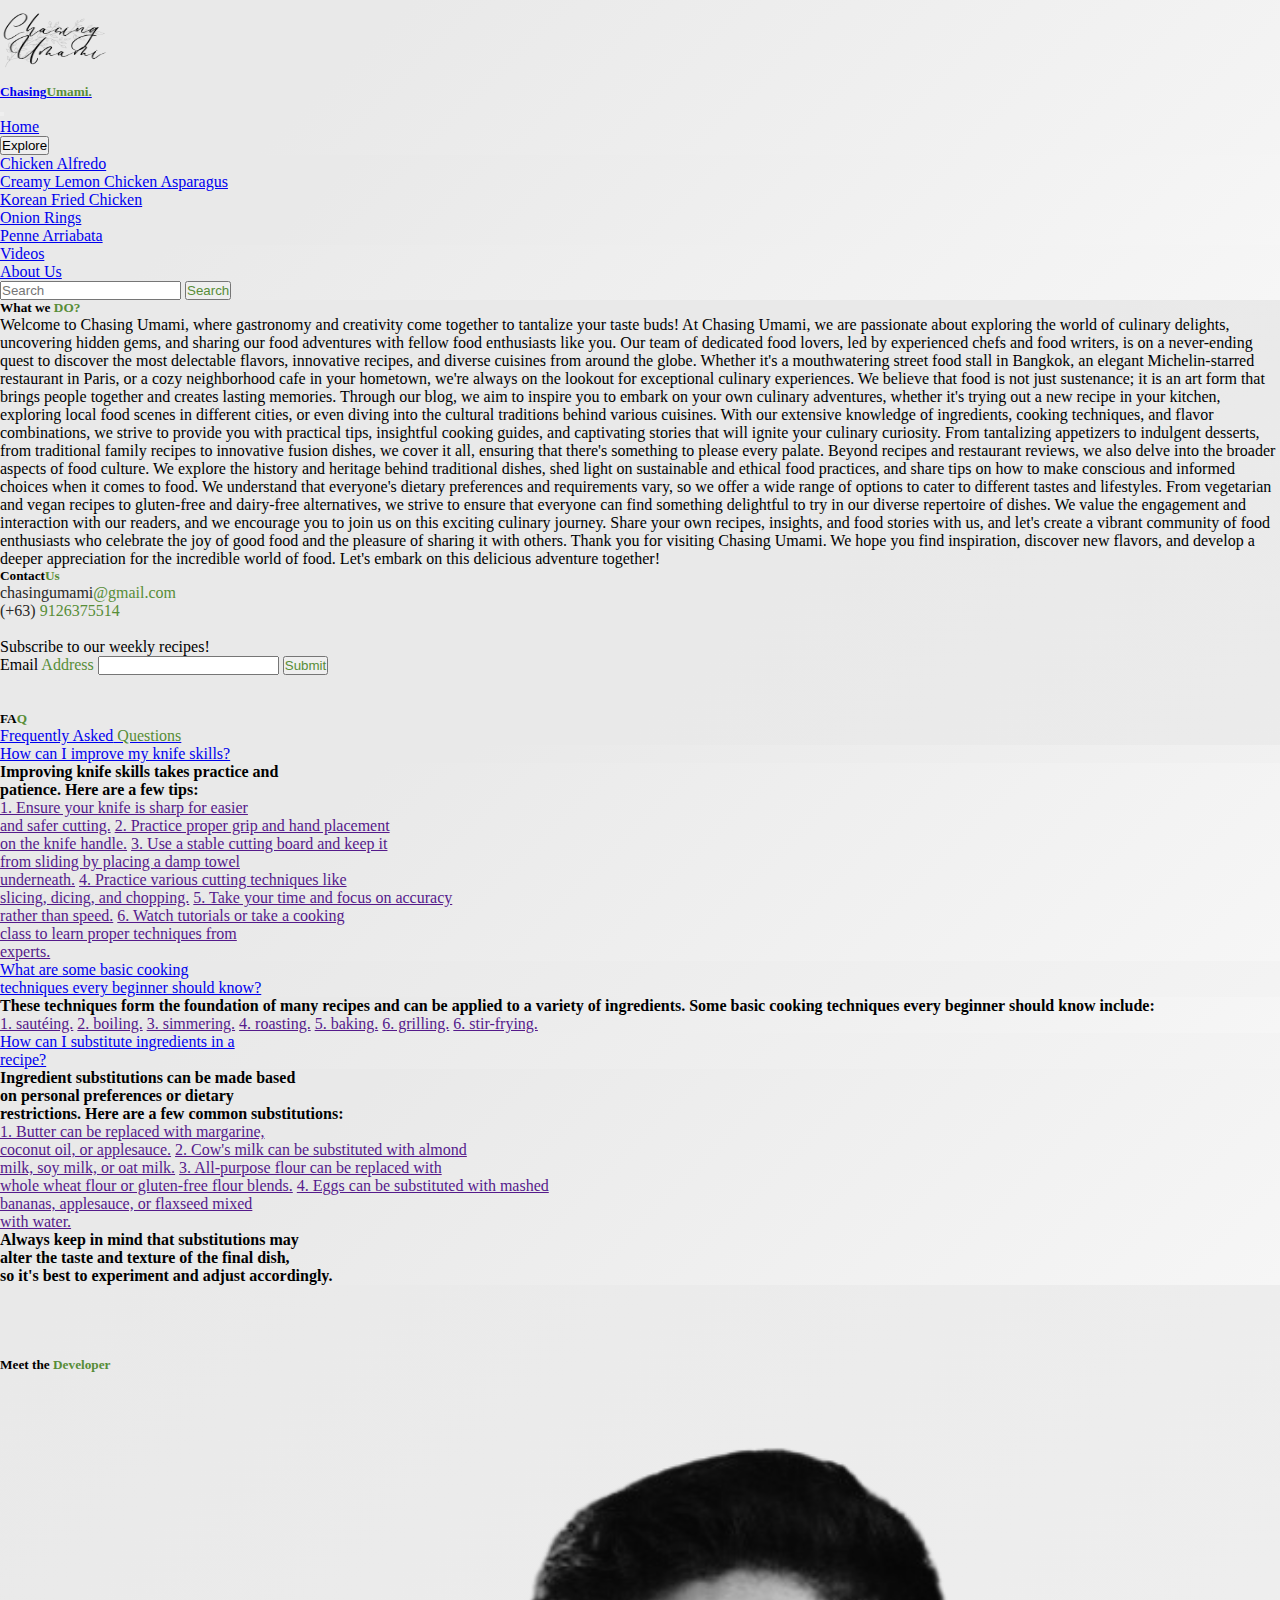
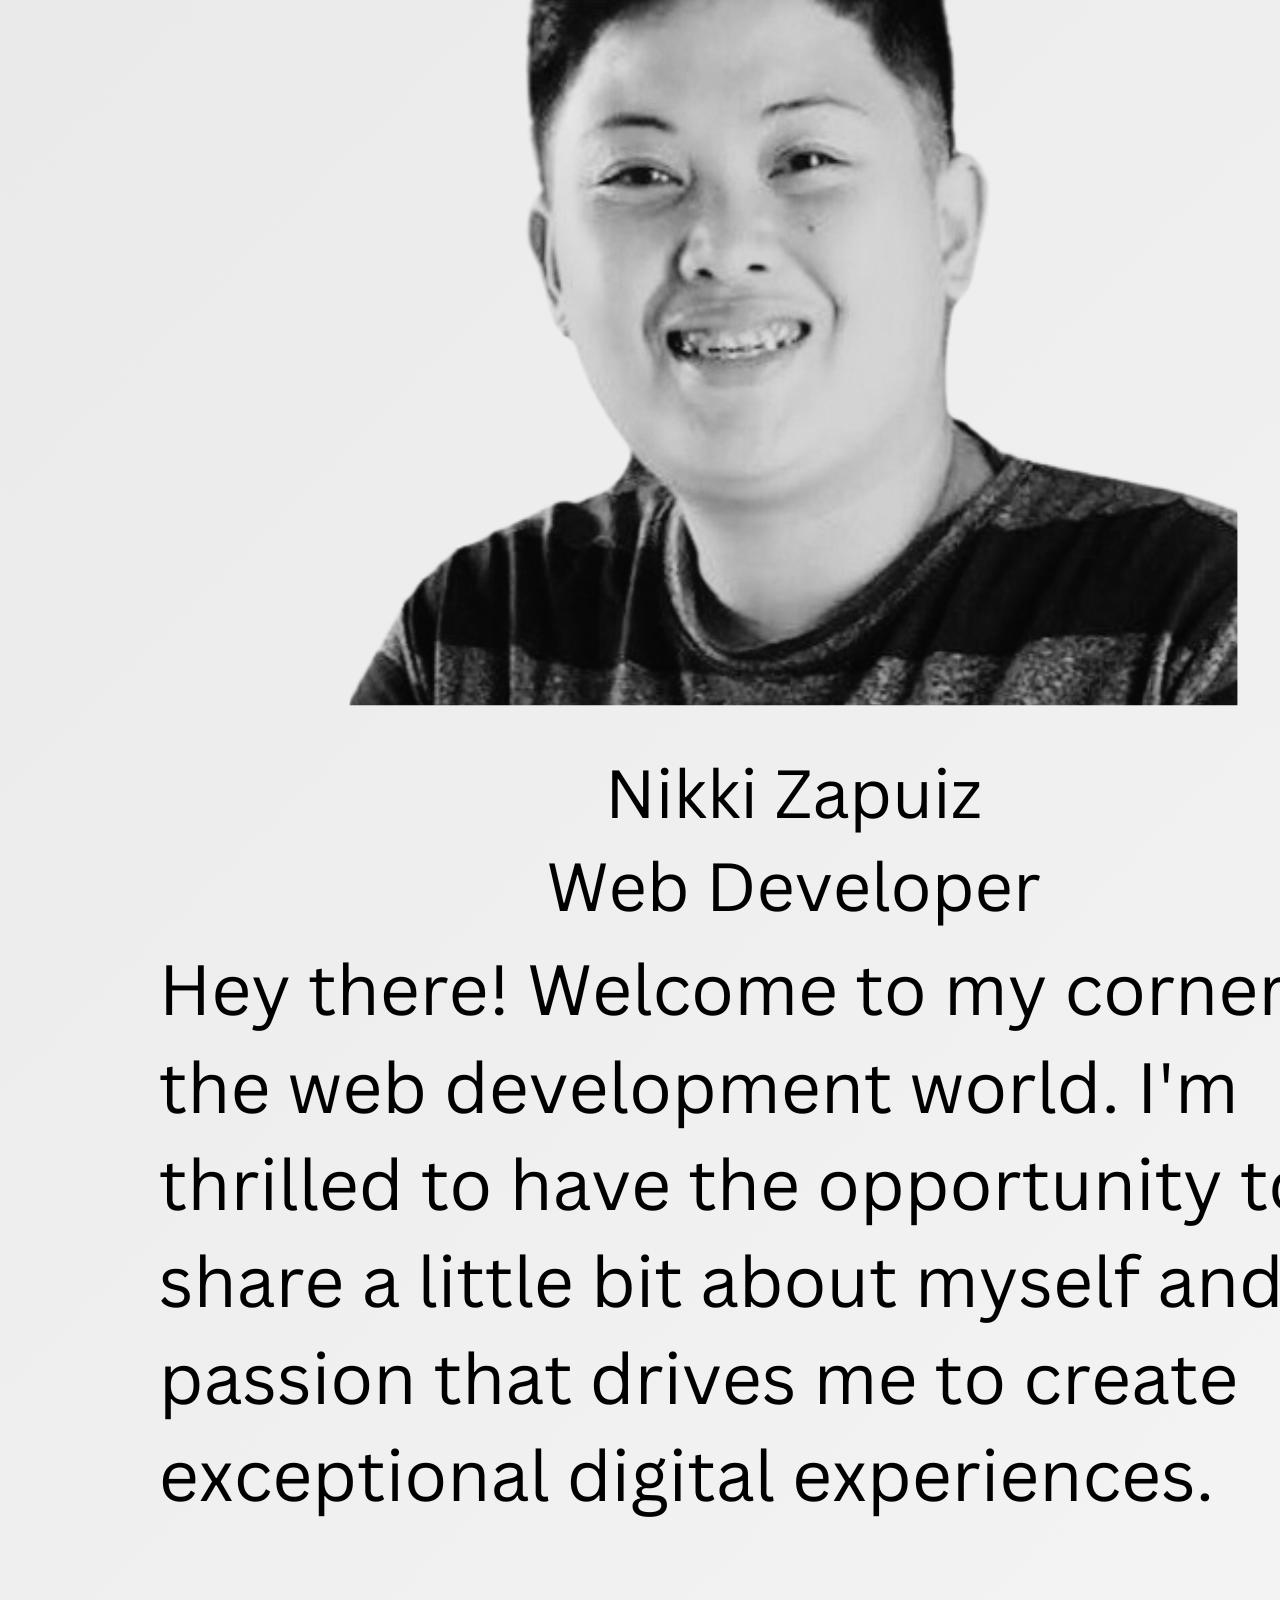
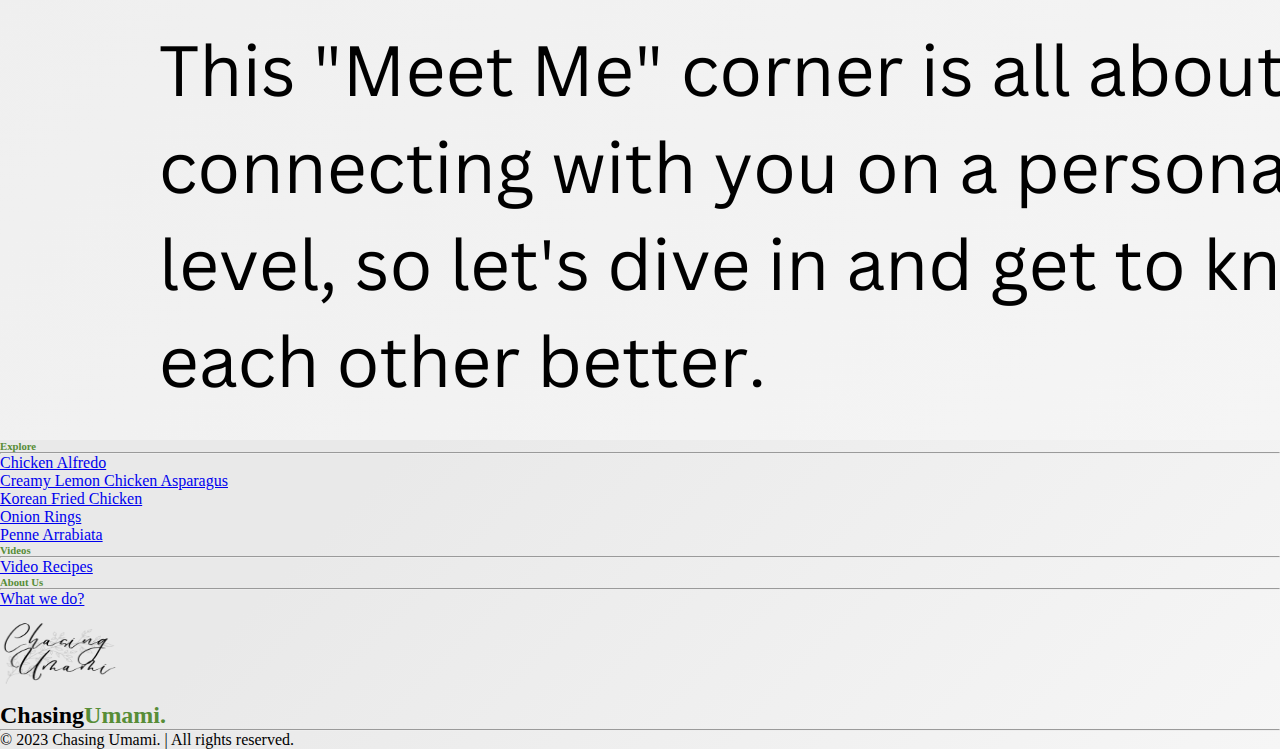
==== commit 96939aaa: "edited typo on about page title" ====
--- a/About-Us.html
+++ b/About-Us.html
@@ -1,328 +1,411 @@
 <!DOCTYPE html>
 <html lang="en">
+
 <head>
     <meta charset="UTF-8">
     <meta name="viewport" content="width=device-width, initial-scale=1.0">
     <title>Chasing Umami- About Us</title>
     <!-- Favicon -->
-    <link rel="icon" type="images/x-icon" href="./Gallery/favicon-32x32.png"/>
+    <link rel="icon" type="images/x-icon" href="./Gallery/favicon-32x32.png" />
     <!-- Bootstrap Min.css -->
-    <link href="https://cdn.jsdelivr.net/npm/bootstrap@5.2.3/dist/css/bootstrap.min.css" rel="stylesheet" integrity="sha384-rbsA2VBKQhggwzxH7pPCaAqO46MgnOM80zW1RWuH61DGLwZJEdK2Kadq2F9CUG65" crossorigin="anonymous">
+    <link href="https://cdn.jsdelivr.net/npm/bootstrap@5.2.3/dist/css/bootstrap.min.css" rel="stylesheet"
+        integrity="sha384-rbsA2VBKQhggwzxH7pPCaAqO46MgnOM80zW1RWuH61DGLwZJEdK2Kadq2F9CUG65" crossorigin="anonymous">
     <!-- Font Awesome -->
-    <link rel="stylesheet" href="https://cdnjs.cloudflare.com/ajax/libs/font-awesome/6.4.0/css/all.min.css" integrity="sha512-iecdLmaskl7CVkqkXNQ/ZH/XLlvWZOJyj7Yy7tcenmpD1ypASozpmT/E0iPtmFIB46ZmdtAc9eNBvH0H/ZpiBw==" crossorigin="anonymous" referrerpolicy="no-referrer" />
+    <link rel="stylesheet" href="https://cdnjs.cloudflare.com/ajax/libs/font-awesome/6.4.0/css/all.min.css"
+        integrity="sha512-iecdLmaskl7CVkqkXNQ/ZH/XLlvWZOJyj7Yy7tcenmpD1ypASozpmT/E0iPtmFIB46ZmdtAc9eNBvH0H/ZpiBw=="
+        crossorigin="anonymous" referrerpolicy="no-referrer" />
     <!-- Owl Carousel Min.css -->
-    <link rel="stylesheet" href="https://cdnjs.cloudflare.com/ajax/libs/OwlCarousel2/2.3.4/assets/owl.carousel.min.css" integrity="sha512-tS3S5qG0BlhnQROyJXvNjeEM4UpMXHrQfTGmbQ1gKmelCxlSEBUaxhRBj/EFTzpbP4RVSrpEikbmdJobCvhE3g==" crossorigin="anonymous" referrerpolicy="no-referrer" />
+    <link rel="stylesheet" href="https://cdnjs.cloudflare.com/ajax/libs/OwlCarousel2/2.3.4/assets/owl.carousel.min.css"
+        integrity="sha512-tS3S5qG0BlhnQROyJXvNjeEM4UpMXHrQfTGmbQ1gKmelCxlSEBUaxhRBj/EFTzpbP4RVSrpEikbmdJobCvhE3g=="
+        crossorigin="anonymous" referrerpolicy="no-referrer" />
     <!-- Owl Carousel Theme Min.css -->
-    <link rel="stylesheet" href="https://cdnjs.cloudflare.com/ajax/libs/OwlCarousel2/2.3.4/assets/owl.theme.default.min.css" integrity="sha512-sMXtMNL1zRzolHYKEujM2AqCLUR9F2C4/05cdbxjjLSRvMQIciEPCQZo++nk7go3BtSuK9kfa/s+a4f4i5pLkw==" crossorigin="anonymous" referrerpolicy="no-referrer" />
+    <link rel="stylesheet"
+        href="https://cdnjs.cloudflare.com/ajax/libs/OwlCarousel2/2.3.4/assets/owl.theme.default.min.css"
+        integrity="sha512-sMXtMNL1zRzolHYKEujM2AqCLUR9F2C4/05cdbxjjLSRvMQIciEPCQZo++nk7go3BtSuK9kfa/s+a4f4i5pLkw=="
+        crossorigin="anonymous" referrerpolicy="no-referrer" />
 </head>
 <!-- style -->
 <style>
-  * {
-    margin: 0;
-    padding: 0;
-  }
-
-  li {
-    list-style: none;
-  }
-
-  .umami {
-    color:#578d37 ;
-
-  }
-
-  header {
-    background-color: #f6f6f6;
-    background-image: linear-gradient(315deg, #f6f6f6 0%, #e9e9e9 74%);
-  }
-
-  .dropdown-menu {
-    border: 0;
-    background-color: #f6f6f6;
-    background-image: linear-gradient(315deg, #f6f6f6 0%, #e9e9e9 74%);
-  }
-
-  body {
-    background-color: #f6f6f6;
-    background-image: linear-gradient(315deg, #f6f6f6 0%, #e9e9e9 74%);
-  }
-
-  footer {
-    background-color: #f6f6f6;
-    background-image: linear-gradient(315deg, #f6f6f6 0%, #e9e9e9 74%);
-  }
+    * {
+        margin: 0;
+        padding: 0;
+    }
+
+    li {
+        list-style: none;
+    }
+
+    .umami {
+        color: #578d37;
+
+    }
+
+    header {
+        background-color: #f6f6f6;
+        background-image: linear-gradient(315deg, #f6f6f6 0%, #e9e9e9 74%);
+    }
+
+    .dropdown-menu {
+        border: 0;
+        background-color: #f6f6f6;
+        background-image: linear-gradient(315deg, #f6f6f6 0%, #e9e9e9 74%);
+    }
+
+    body {
+        background-color: #f6f6f6;
+        background-image: linear-gradient(315deg, #f6f6f6 0%, #e9e9e9 74%);
+    }
+
+    footer {
+        background-color: #f6f6f6;
+        background-image: linear-gradient(315deg, #f6f6f6 0%, #e9e9e9 74%);
+    }
 </style>
 
 <body>
-  <header class="d-flex justify-content-center h-25">
-    <nav class="navbar navbar-expand-lg">
-      <div class="container-fluid">
-        <a href="#" class="navbar-brand mb-5">
-          <img src="./Gallery/InYour.png" alt="umami-logo" width="110" height="80"/>
-          <h5 class="chasingumami">
-            Chasing<span class="umami">Umami.</span>
-          </h5>
-        </a>
-        <button class="navbar-toggler" navbar-expand-lg type="button" data-bs-toggle="collapse" data-bs-target="#navbarNav" aria-controls="navbarNav" aria-expanded="false" aria-label="Toggle navigation">
-          <span class="navbar-toggler-icon"></span>
-        </button>
-        <div class="collapse navbar-collapse" id="navbarNav">
-            <ul class="navbar-nav">
-              <!-- Home -->
-              <li class="nav-item">
-                  <a href="index.html" class="nav-link">Home</a>
-              </li>
-              <!-- category -->
-              <li class="nav-item">
-                  <div class="dropdown">
-                    <button class="btn dropdown-toggle" type="button" data-bs-toggle="dropdown" aria-expanded="false">
-                      Explore
-                    </button>
-                    <ul class="dropdown-menu">
-                      <li><a class="dropdown-item" href="chicken-alfredo.html">Chicken Alfredo</a></li>
-                      <li><a class="dropdown-item" href="creamy-lemon-asparagus.html">Creamy Lemon Chicken Asparagus</a></li>
-                      <li><a class="dropdown-item" href="korean-fried-chicken.html">Korean Fried Chicken</a></li>
-                      <li><a class="dropdown-item" href="onion-rings.html">Onion Rings</a></li>
-                      <li><a class="dropdown-item" href="penne-arrabiata.html">Penne Arriabata</a></li>
+    <header class="d-flex justify-content-center h-25">
+        <nav class="navbar navbar-expand-lg">
+            <div class="container-fluid">
+                <a href="#" class="navbar-brand mb-5">
+                    <img src="./Gallery/InYour.png" alt="umami-logo" width="110" height="80" />
+                    <h5 class="chasingumami">
+                        Chasing<span class="umami">Umami.</span>
+                    </h5>
+                </a>
+                <button class="navbar-toggler" navbar-expand-lg type="button" data-bs-toggle="collapse"
+                    data-bs-target="#navbarNav" aria-controls="navbarNav" aria-expanded="false"
+                    aria-label="Toggle navigation">
+                    <span class="navbar-toggler-icon"></span>
+                </button>
+                <div class="collapse navbar-collapse" id="navbarNav">
+                    <ul class="navbar-nav">
+                        <!-- Home -->
+                        <li class="nav-item">
+                            <a href="index.html" class="nav-link">Home</a>
+                        </li>
+                        <!-- category -->
+                        <li class="nav-item">
+                            <div class="dropdown">
+                                <button class="btn dropdown-toggle" type="button" data-bs-toggle="dropdown"
+                                    aria-expanded="false">
+                                    Explore
+                                </button>
+                                <ul class="dropdown-menu">
+                                    <li><a class="dropdown-item" href="chicken-alfredo.html">Chicken Alfredo</a></li>
+                                    <li><a class="dropdown-item" href="creamy-lemon-asparagus.html">Creamy Lemon Chicken
+                                            Asparagus</a></li>
+                                    <li><a class="dropdown-item" href="korean-fried-chicken.html">Korean Fried
+                                            Chicken</a></li>
+                                    <li><a class="dropdown-item" href="onion-rings.html">Onion Rings</a></li>
+                                    <li><a class="dropdown-item" href="penne-arrabiata.html">Penne Arriabata</a></li>
+                                </ul>
+                            </div>
+                        </li>
+                        <!-- Videos -->
+                        <li class="nav-item">
+                            <a href="videos.html" class="nav-link">Videos</a>
+                        </li>
+                        <!-- About Us -->
+                        <li class="nav-item">
+                            <a href="index.html" class="nav-link">About Us</a>
+                        </li>
                     </ul>
-                  </div>
-              </li>
-              <!-- Videos -->
-              <li class="nav-item">
-                <a href="videos.html" class="nav-link">Videos</a>
-              </li>
-              <!-- About Us -->
-              <li class="nav-item">
-                <a href="index.html" class="nav-link">About Us</a>
-              </li>
-            </ul>
-            <!-- Search bar -->
-            <nav class="navbar">
-              <div class="container-fluid">
-                <form class="d-flex" role="search">
-                  <input class="form-control me-2" type="search" placeholder="Search" aria-label="Search">
-                  <button class="btn umami" type="submit">Search</button>
-                </form>
-              </div>
-            </nav>
-        </div>    
-      </div>
-     </nav>
-  </header>
-  <body>
-    <div class="container-fluid">
-      <div class="row">
-        <div class="col-md-9 shadow">
-          <h5 class="d-flex justify-content-center mt-5">What do we<span class="umami">&nbsp;DO?</span></h5>
-          <p class="p-4 mt-3">
-            Welcome to Chasing Umami, where gastronomy and creativity come together to tantalize your taste buds! At Chasing Umami, we are passionate about exploring the world of culinary delights, uncovering hidden gems, and sharing our food adventures with fellow food enthusiasts like you.
-            Our team of dedicated food lovers, led by experienced chefs and food writers, is on a never-ending quest to discover the most delectable flavors, innovative recipes, and diverse cuisines from around the globe. Whether it's a mouthwatering street food stall in Bangkok, an elegant Michelin-starred restaurant in Paris, or a cozy neighborhood cafe in your hometown, we're always on the lookout for exceptional culinary experiences.
-            We believe that food is not just sustenance; it is an art form that brings people together and creates lasting memories. Through our blog, we aim to inspire you to embark on your own culinary adventures, whether it's trying out a new recipe in your kitchen, exploring local food scenes in different cities, or even diving into the cultural traditions behind various cuisines.
-            With our extensive knowledge of ingredients, cooking techniques, and flavor combinations, we strive to provide you with practical tips, insightful cooking guides, and captivating stories that will ignite your culinary curiosity. From tantalizing appetizers to indulgent desserts, from traditional family recipes to innovative fusion dishes, we cover it all, ensuring that there's something to please every palate.
-            Beyond recipes and restaurant reviews, we also delve into the broader aspects of food culture. We explore the history and heritage behind traditional dishes, shed light on sustainable and ethical food practices, and share tips on how to make conscious and informed choices when it comes to food.
-            We understand that everyone's dietary preferences and requirements vary, so we offer a wide range of options to cater to different tastes and lifestyles. From vegetarian and vegan recipes to gluten-free and dairy-free alternatives, we strive to ensure that everyone can find something delightful to try in our diverse repertoire of dishes.
-            We value the engagement and interaction with our readers, and we encourage you to join us on this exciting culinary journey. Share your own recipes, insights, and food stories with us, and let's create a vibrant community of food enthusiasts who celebrate the joy of good food and the pleasure of sharing it with others.
-            Thank you for visiting Chasing Umami. We hope you find inspiration, discover new flavors, and develop a deeper appreciation for the incredible world of food. Let's embark on this delicious adventure together!
-          </p>
+                    <!-- Search bar -->
+                    <nav class="navbar">
+                        <div class="container-fluid">
+                            <form class="d-flex" role="search">
+                                <input class="form-control me-2" type="search" placeholder="Search" aria-label="Search">
+                                <button class="btn umami" type="submit">Search</button>
+                            </form>
+                        </div>
+                    </nav>
+                </div>
+            </div>
+        </nav>
+    </header>
+
+    <body>
+        <div class="container-fluid">
+            <div class="row">
+                <div class="col-md-9 shadow">
+                    <h5 class="d-flex justify-content-center mt-5">What we<span class="umami">&nbsp;DO?</span></h5>
+                    <p class="p-4 mt-3">
+                        Welcome to Chasing Umami, where gastronomy and creativity come together to tantalize your taste
+                        buds! At Chasing Umami, we are passionate about exploring the world of culinary delights,
+                        uncovering hidden gems, and sharing our food adventures with fellow food enthusiasts like you.
+                        Our team of dedicated food lovers, led by experienced chefs and food writers, is on a
+                        never-ending quest to discover the most delectable flavors, innovative recipes, and diverse
+                        cuisines from around the globe. Whether it's a mouthwatering street food stall in Bangkok, an
+                        elegant Michelin-starred restaurant in Paris, or a cozy neighborhood cafe in your hometown,
+                        we're always on the lookout for exceptional culinary experiences.
+                        We believe that food is not just sustenance; it is an art form that brings people together and
+                        creates lasting memories. Through our blog, we aim to inspire you to embark on your own culinary
+                        adventures, whether it's trying out a new recipe in your kitchen, exploring local food scenes in
+                        different cities, or even diving into the cultural traditions behind various cuisines.
+                        With our extensive knowledge of ingredients, cooking techniques, and flavor combinations, we
+                        strive to provide you with practical tips, insightful cooking guides, and captivating stories
+                        that will ignite your culinary curiosity. From tantalizing appetizers to indulgent desserts,
+                        from traditional family recipes to innovative fusion dishes, we cover it all, ensuring that
+                        there's something to please every palate.
+                        Beyond recipes and restaurant reviews, we also delve into the broader aspects of food culture.
+                        We explore the history and heritage behind traditional dishes, shed light on sustainable and
+                        ethical food practices, and share tips on how to make conscious and informed choices when it
+                        comes to food.
+                        We understand that everyone's dietary preferences and requirements vary, so we offer a wide
+                        range of options to cater to different tastes and lifestyles. From vegetarian and vegan recipes
+                        to gluten-free and dairy-free alternatives, we strive to ensure that everyone can find something
+                        delightful to try in our diverse repertoire of dishes.
+                        We value the engagement and interaction with our readers, and we encourage you to join us on
+                        this exciting culinary journey. Share your own recipes, insights, and food stories with us, and
+                        let's create a vibrant community of food enthusiasts who celebrate the joy of good food and the
+                        pleasure of sharing it with others.
+                        Thank you for visiting Chasing Umami. We hope you find inspiration, discover new flavors, and
+                        develop a deeper appreciation for the incredible world of food. Let's embark on this delicious
+                        adventure together!
+                    </p>
+                </div>
+                <!-- Contact Us -->
+                <div class="col-md-3 mt-5">
+                    <div>
+                        <h5 class="d-flex justify-content-center">Contact<span class="umami">Us</span></h5>
+                        <ul class="contacts shadow mt-3 pt-3">
+                            <li>
+                                <a href="#" style="text-decoration: none;"><span
+                                        style="color: #2a2826;">chasingumami</span><span
+                                        class="umami">@gmail.com</span></a>
+                            </li>
+                            <li>
+                                <a href="#" style="text-decoration: none;"><span
+                                        style="color: #2a2826;">(+63)</span><span
+                                        class="umami">&nbsp;9126375514</span></a>
+                            </li>
+                            <br />
+                            <li>
+                                <!-- Email bar -->
+                                <form>
+                                    <div class="mb-3 me-4">
+                                        <div id="email" class="form-text">Subscribe to our weekly recipes!</div>
+                                        <label for="email" class="form-label">Email <span
+                                                class="umami">Address</span></label>
+                                        <input type="email" class="form-control" id="email"
+                                            aria-describedby="emailHelp">
+                                        <button type="submit" class="btn umami bg mb-2 me-2 ">Submit</button>
+                                    </div>
+                                </form>
+                            </li>
+                        </ul>
+                    </div>
+                    <br />
+                    <br />
+                    <!-- FAQ -->
+                    <div class="me-4">
+                        <h5 class="d-flex justify-content-center">FA<span class="umami">Q</span></h5>
+                        <div class="dropstart ms-4">
+                            <ul class="navbar-nav">
+                                <li class="nav-item dropdown">
+                                    <a class="nav-link dropdown-toggle" data-bs-auto-close="outside" href="#"
+                                        role="button" data-bs-toggle="dropdown" aria-expanded="false">
+                                        Frequently Asked<span class="umami">&nbsp;Questions</span>
+                                    </a>
+                                    <ul class="dropdown-menu shadow">
+                                        <li>
+                                            <a class="dropdown-item dropdown-toggle container-fluid"
+                                                data-bs-toggle="dropdown" href="#">
+                                                How can I improve my knife skills?
+                                            </a>
+                                            <ul class="dropdown-menu">
+                                                <li class="shadow">
+                                                    <p class="p-2" style="font-weight: 600;"> Improving knife skills
+                                                        takes practice and <br /> patience. Here are a few tips:</p>
+                                                    <a href="" class="dropdown-item">1. Ensure your knife is sharp for
+                                                        easier <br /> and safer cutting.</a>
+                                                    <a href="" class="dropdown-item">2. Practice proper grip and hand
+                                                        placement <br /> on the knife handle.</a>
+                                                    <a href="" class="dropdown-item">3. Use a stable cutting board and
+                                                        keep it <br /> from sliding by placing a damp towel <br />
+                                                        underneath.</a>
+                                                    <a href="" class="dropdown-item">4. Practice various cutting
+                                                        techniques like <br /> slicing, dicing, and chopping.</a>
+                                                    <a href="" class="dropdown-item">5. Take your time and focus on
+                                                        accuracy <br /> rather than speed.</a>
+                                                    <a href="" class="dropdown-item">6. Watch tutorials or take a
+                                                        cooking <br /> class to learn proper techniques from <br />
+                                                        experts.</a>
+                                                </li>
+                                            </ul>
+                                        </li>
+                                        <li>
+                                            <a class="dropdown-item dropdown-toggle" data-bs-toggle="dropdown" href="#">
+                                                What are some basic cooking <br /> techniques every beginner should
+                                                know?
+                                            </a>
+                                            <ul class="dropdown-menu">
+                                                <li class="shadow">
+                                                    <p class="p-2" style="font-weight: 600;">
+                                                        These techniques form the foundation of many recipes and can be
+                                                        applied to a variety of ingredients. Some basic cooking
+                                                        techniques every beginner should know include:
+                                                    </p>
+                                                    <a href="" class="dropdown-item">1. sautéing.</a>
+                                                    <a href="" class="dropdown-item">2. boiling.</a>
+                                                    <a href="" class="dropdown-item">3. simmering.</a>
+                                                    <a href="" class="dropdown-item">4. roasting.</a>
+                                                    <a href="" class="dropdown-item">5. baking.</a>
+                                                    <a href="" class="dropdown-item">6. grilling.</a>
+                                                    <a href="" class="dropdown-item">6. stir-frying.</a>
+                                                </li>
+                                            </ul>
+                                        </li>
+                                        <li>
+                                            <a class="dropdown-item dropdown-toggle" data-bs-toggle="dropdown" href="#">
+                                                How can I substitute ingredients in a <br /> recipe?
+                                            </a>
+                                            <ul class="dropdown-menu">
+                                                <li class="shadow">
+                                                    <p class="p-2" style="font-weight: 600;">
+                                                        Ingredient substitutions can be made based <br /> on personal
+                                                        preferences or dietary <br /> restrictions. Here are a few
+                                                        common substitutions:
+                                                    </p>
+                                                    <a href="" class="dropdown-item">1. Butter can be replaced with
+                                                        margarine, <br /> coconut oil, or applesauce.</a>
+                                                    <a href="" class="dropdown-item">2. Cow's milk can be substituted
+                                                        with almond <br /> milk, soy milk, or oat milk.</a>
+                                                    <a href="" class="dropdown-item">3. All-purpose flour can be
+                                                        replaced with <br /> whole wheat flour or gluten-free flour
+                                                        blends.</a>
+                                                    <a href="" class="dropdown-item">4. Eggs can be substituted with
+                                                        mashed <br /> bananas, applesauce, or flaxseed mixed <br /> with
+                                                        water.</a>
+                                                    <p class="p-2" style="font-weight: 600;">
+                                                        Always keep in mind that substitutions may<br /> alter the taste
+                                                        and texture of the final dish, <br /> so it's best to experiment
+                                                        and adjust accordingly.
+                                                    </p>
+                                                </li>
+                                            </ul>
+                                        </li>
+                                    </ul>
+                                </li>
+                            </ul>
+                        </div>
+                    </div>
+                    <br />
+                    <br />
+                    <br />
+                    <br />
+                    <div>
+                        <h5 class="d-flex justify-content-center">Meet the<span class="umami">&nbsp;Developer</span>
+                        </h5>
+                        <br />
+                        <img class="img-fluid" src="./Gallery/Nikki.png" alt="dev">
+                    </div>
+                </div>
+            </div>
         </div>
-        <!-- Contact Us -->
-        <div class="col-md-3 mt-5">
-          <div>
-            <h5 class="d-flex justify-content-center">Contact<span class="umami">Us</span></h5>
-            <ul class="contacts shadow mt-3 pt-3">
-              <li>
-                <a href="#" style="text-decoration: none;"><span style="color: #2a2826;">chasingumami</span><span class="umami">@gmail.com</span></a>
-              </li>
-              <li>
-                <a href="#" style="text-decoration: none;"><span style="color: #2a2826;">(+63)</span><span class="umami">&nbsp;9126375514</span></a>
-              </li>
-              <br/>
-              <li>
-                <!-- Email bar -->
-                <form>
-                  <div class="mb-3 me-4">
-                    <div id="email" class="form-text">Subscribe to our weekly recipes!</div>
-                    <label for="email" class="form-label">Email <span class="umami">Address</span></label>
-                    <input type="email" class="form-control" id="email" aria-describedby="emailHelp">
-                    <button type="submit" class="btn umami bg mb-2 me-2 ">Submit</button>
-                  </div> 
-                </form>
-              </li>
-            </ul>
-          </div>
-          <br/>
-          <br/>
-          <!-- FAQ -->
-          <div class="me-4">
-            <h5 class="d-flex justify-content-center">FA<span class="umami">Q</span></h5>
-            <div class="dropstart ms-4">
-              <ul class="navbar-nav">
-                <li class="nav-item dropdown">
-                  <a class="nav-link dropdown-toggle" data-bs-auto-close="outside" href="#" role="button" data-bs-toggle="dropdown" aria-expanded="false">
-                    Frequently Asked<span class="umami">&nbsp;Questions</span>
-                  </a>
-                  <ul class="dropdown-menu shadow">
-                    <li>
-                      <a class="dropdown-item dropdown-toggle container-fluid" data-bs-toggle="dropdown" href="#">
-                        How can I improve my knife skills?
-                      </a>
-                      <ul class="dropdown-menu">
-                        <li class="shadow">
-                          <p class="p-2" style="font-weight: 600;"> Improving knife skills takes practice and <br/> patience. Here are a few tips:</p>
-                          <a href="" class="dropdown-item">1. Ensure your knife is sharp for easier <br/> and safer cutting.</a>
-                          <a href="" class="dropdown-item">2. Practice proper grip and hand placement <br/> on the knife handle.</a>
-                          <a href="" class="dropdown-item">3. Use a stable cutting board and keep it <br/> from sliding by placing a damp towel <br/> underneath.</a>
-                          <a href="" class="dropdown-item">4. Practice various cutting techniques like <br/> slicing, dicing, and chopping.</a>
-                          <a href="" class="dropdown-item">5. Take your time and focus on accuracy <br/> rather than speed.</a>
-                          <a href="" class="dropdown-item">6. Watch tutorials or take a cooking <br/> class to learn proper techniques from <br/> experts.</a>
-                        </li> 
-                      </ul>
-                    </li>
-                    <li>
-                      <a class="dropdown-item dropdown-toggle" data-bs-toggle="dropdown" href="#">
-                        What are some basic cooking <br/> techniques every beginner should know?
-                      </a>
-                      <ul class="dropdown-menu">
-                        <li class="shadow">
-                          <p class="p-2" style="font-weight: 600;">
-                            These techniques form the foundation of many recipes and can be applied to a variety of ingredients. Some basic cooking techniques every beginner should know include:
-                          </p>
-                          <a href="" class="dropdown-item">1. sautéing.</a>
-                          <a href="" class="dropdown-item">2. boiling.</a>
-                          <a href="" class="dropdown-item">3. simmering.</a>
-                          <a href="" class="dropdown-item">4. roasting.</a>
-                          <a href="" class="dropdown-item">5. baking.</a>
-                          <a href="" class="dropdown-item">6. grilling.</a>
-                          <a href="" class="dropdown-item">6. stir-frying.</a>
-                        </li> 
-                      </ul>
-                    </li>
-                    <li>
-                      <a class="dropdown-item dropdown-toggle" data-bs-toggle="dropdown" href="#">
-                        How can I substitute ingredients in a <br/> recipe?
-                      </a>
-                      <ul class="dropdown-menu">
-                        <li class="shadow">
-                          <p class="p-2" style="font-weight: 600;">
-                            Ingredient substitutions can be made based <br/> on personal preferences or dietary <br/> restrictions. Here are a few common substitutions:
-                          </p>
-                          <a href="" class="dropdown-item">1. Butter can be replaced with margarine, <br/> coconut oil, or applesauce.</a>
-                          <a href="" class="dropdown-item">2. Cow's milk can be substituted with almond <br/> milk, soy milk, or oat milk.</a>
-                          <a href="" class="dropdown-item">3. All-purpose flour can be replaced with <br/> whole wheat flour or gluten-free flour blends.</a>
-                          <a href="" class="dropdown-item">4. Eggs can be substituted with mashed <br/> bananas, applesauce, or flaxseed mixed <br/> with water.</a>
-                          <p class="p-2" style="font-weight: 600;">
-                            Always keep in mind that substitutions may<br/> alter the taste and texture of the final dish, <br/> so it's best to experiment and adjust accordingly.
-                          </p>                
-                        </li> 
-                      </ul>
-                    </li>
-                  </ul>
-                </li>
-              </ul>
+        </main>
+        <footer class="footer mt-5">
+            <!-- footer nav -->
+            <div class="container">
+                <div class="row">
+                    <div class="col-md-2">
+                        <h6 class="d-flex justify-content-center umami">Explore</h6>
+                        <hr />
+                        <ul class="text-secondary">
+                            <li>
+                                <a href="chicken-alfredo.html" class="nav-link">Chicken Alfredo</a>
+                            </li>
+                            <li>
+                                <a href="creamy-lemon-asparagus.html" class="nav-link">Creamy Lemon Chicken
+                                    Asparagus</a>
+                            </li>
+                            <li>
+                                <a href="korean-fried-chicken.html" class="nav-link">Korean Fried Chicken</a>
+                            </li>
+                            <li>
+                                <a href="onion-rings.html" class="nav-link">Onion Rings</a>
+                            </li>
+                            <li>
+                                <a href="penne-arrabiata.html" class="nav-link">Penne Arrabiata</a>
+                            </li>
+                        </ul>
+                    </div>
+                    <!-- end -->
+                    <div class="col-md-2">
+                        <h6 class="d-flex justify-content-center umami">Videos</h6>
+                        <hr />
+                        <ul class="text-secondary">
+                            <li>
+                                <a href="videos.html" class="nav-link">Video Recipes</a>
+                            </li>
+                        </ul>
+                    </div>
+                    <!-- end -->
+                    <div class="col-md-2">
+                        <h6 class="d-flex justify-content-center umami">About Us</h6>
+                        <hr />
+                        <ul class="text-secondary">
+                            <li>
+                                <a href="About-Us.html" class="nav-link">What we do?</a>
+                            </li>
+                        </ul>
+                    </div>
+                    <!-- end -->
+                    <div class="col-md-3">
+                        <img src="./Gallery/InYour.png" alt="" width="120" height="90" />
+                        <br />
+                        <h2>Chasing<span class="umami">Umami.</span></h2>
+                    </div>
+                    <div class="col-md-3">
+                        <ul class="d-flex justify-content-between p-5">
+                            <li class="icon nav-item"><a
+                                    href="https://www.facebook.com/profile.php?id=100093383017171"><i
+                                        class="fa-brands fa-facebook" style="color: #2a2826;"></i></a></li>
+                            <li class="icon nav-item"><a href="https://twitter.com/TheBaneknek19"><i
+                                        class="fa-brands fa-twitter" style="color: #2a2826;"></i></a></li>
+                            <li class="icon nav-item"><a href="https://www.linkedin.com/in/ma-nikki-zapuiz-ab956799/"><i
+                                        class="fa-brands fa-linkedin-in" style="color: #2a2826;"></i></a></li>
+                            <li class="icon nav-item"><a href="https://www.instagram.com/travelblogsix6/"><i
+                                        class="fa-brands fa-instagram" style="color: #2a2826;"></i></a></li>
+                        </ul>
+                    </div>
+                    <!-- end -->
+                    <hr />
+                    <p class="d-flex justify-content-center">© 2023 Chasing Umami. | All rights reserved.</p>
+                </div>
             </div>
-          </div>
-          <br/>
-          <br/>
-          <br/>
-          <br/>
-          <div>
-            <h5 class="d-flex justify-content-center">Meet the<span class="umami">&nbsp;Developer</span></h5>
-            <br/>
-            <img class="img-fluid" src="./Gallery/Nikki.png" alt="dev">
-          </div>
-        </div>
-      </div>
-    </div>
-</main>
-    <footer class="footer mt-5">
-      <!-- footer nav -->
-      <div class="container"> 
-        <div class="row">
-          <div class="col-md-2">
-            <h6 class="d-flex justify-content-center umami">Explore</h6>
-            <hr/>
-            <ul class="text-secondary">
-              <li>
-                <a href="chicken-alfredo.html" class="nav-link">Chicken Alfredo</a>
-              </li>
-              <li>
-                <a href="creamy-lemon-asparagus.html" class="nav-link">Creamy Lemon Chicken Asparagus</a>
-              </li>
-              <li>
-                <a href="korean-fried-chicken.html" class="nav-link">Korean Fried Chicken</a>
-              </li>
-              <li>
-                <a href="onion-rings.html" class="nav-link">Onion Rings</a>
-              </li>
-              <li>
-                <a href="penne-arrabiata.html" class="nav-link">Penne Arrabiata</a>
-              </li>
-            </ul>
-          </div>
-          <!-- end -->
-          <div class="col-md-2">
-          <h6 class="d-flex justify-content-center umami">Videos</h6>
-          <hr/>
-          <ul class="text-secondary">
-            <li>
-              <a href="videos.html" class="nav-link">Video Recipes</a>
-            </li>
-          </ul>
-          </div>
-          <!-- end -->
-          <div class="col-md-2">
-            <h6 class="d-flex justify-content-center umami">About Us</h6>
-            <hr/>
-            <ul class="text-secondary">
-                <li>
-                  <a href="About-Us.html" class="nav-link">What we do?</a>
-                </li>
-              </ul>
-          </div>
-          <!-- end -->
-          <div class="col-md-3">
-            <img src="./Gallery/InYour.png" alt="" width="120" height="90"/>
-            <br/>
-            <h2>Chasing<span class="umami">Umami.</span></h2>
-          </div>
-          <div class="col-md-3"> 
-            <ul class="d-flex justify-content-between p-5">
-                <li class="icon nav-item"><a href="https://www.facebook.com/profile.php?id=100093383017171"><i class="fa-brands fa-facebook" style="color: #2a2826;"></i></a></li>
-                <li class="icon nav-item"><a href="https://twitter.com/TheBaneknek19"><i class="fa-brands fa-twitter" style="color: #2a2826;"></i></a></li>
-                <li class="icon nav-item"><a href="https://www.linkedin.com/in/ma-nikki-zapuiz-ab956799/"><i class="fa-brands fa-linkedin-in" style="color: #2a2826;"></i></a></li>
-                <li class="icon nav-item"><a href="https://www.instagram.com/travelblogsix6/"><i class="fa-brands fa-instagram" style="color: #2a2826;"></i></a></li>
-            </ul>
-          </div>
-          <!-- end -->
-          <hr/>
-          <p class="d-flex justify-content-center">© 2023 Chasing Umami. | All rights reserved.</p>
-        </div>
-      </div>
-    </footer>
-    <!-- JQuery -->
-    <script src="https://cdnjs.cloudflare.com/ajax/libs/jquery/3.7.0/jquery.min.js" integrity="sha512-3gJwYpMe3QewGELv8k/BX9vcqhryRdzRMxVfq6ngyWXwo03GFEzjsUm8Q7RZcHPHksttq7/GFoxjCVUjkjvPdw==" crossorigin="anonymous" referrerpolicy="no-referrer"></script>
-    <!-- Owl Carousel -->
-    <script src="https://cdnjs.cloudflare.com/ajax/libs/OwlCarousel2/2.3.4/owl.carousel.min.js" integrity="sha512-bPs7Ae6pVvhOSiIcyUClR7/q2OAsRiovw4vAkX+zJbw3ShAeeqezq50RIIcIURq7Oa20rW2n2q+fyXBNcU9lrw==" crossorigin="anonymous" referrerpolicy="no-referrer"></script>
-    <!-- Bootstrap -->
-    <script src="https://cdn.jsdelivr.net/npm/bootstrap@5.2.3/dist/js/bootstrap.bundle.min.js" integrity="sha384-kenU1KFdBIe4zVF0s0G1M5b4hcpxyD9F7jL+jjXkk+Q2h455rYXK/7HAuoJl+0I4" crossorigin="anonymous"></script>   
-    <!-- Init Owl Carousel -->
-    <script>
-      $('.owl-carousel').owlCarousel({
-      loop:true,
-      margin:10,
-      nav:true,
-      responsive:{
-            0:{
-                items:1
-            },
-            600:{
-                items:3
-            },
-            1000:{
-                items:3
-            }
-        }
-      })
-    </script> 
-  </body>
+        </footer>
+        <!-- JQuery -->
+        <script src="https://cdnjs.cloudflare.com/ajax/libs/jquery/3.7.0/jquery.min.js"
+            integrity="sha512-3gJwYpMe3QewGELv8k/BX9vcqhryRdzRMxVfq6ngyWXwo03GFEzjsUm8Q7RZcHPHksttq7/GFoxjCVUjkjvPdw=="
+            crossorigin="anonymous" referrerpolicy="no-referrer"></script>
+        <!-- Owl Carousel -->
+        <script src="https://cdnjs.cloudflare.com/ajax/libs/OwlCarousel2/2.3.4/owl.carousel.min.js"
+            integrity="sha512-bPs7Ae6pVvhOSiIcyUClR7/q2OAsRiovw4vAkX+zJbw3ShAeeqezq50RIIcIURq7Oa20rW2n2q+fyXBNcU9lrw=="
+            crossorigin="anonymous" referrerpolicy="no-referrer"></script>
+        <!-- Bootstrap -->
+        <script src="https://cdn.jsdelivr.net/npm/bootstrap@5.2.3/dist/js/bootstrap.bundle.min.js"
+            integrity="sha384-kenU1KFdBIe4zVF0s0G1M5b4hcpxyD9F7jL+jjXkk+Q2h455rYXK/7HAuoJl+0I4"
+            crossorigin="anonymous"></script>
+        <!-- Init Owl Carousel -->
+        <script>
+            $('.owl-carousel').owlCarousel({
+                loop: true,
+                margin: 10,
+                nav: true,
+                responsive: {
+                    0: {
+                        items: 1
+                    },
+                    600: {
+                        items: 3
+                    },
+                    1000: {
+                        items: 3
+                    }
+                }
+            })
+        </script>
+    </body>
+
 </html>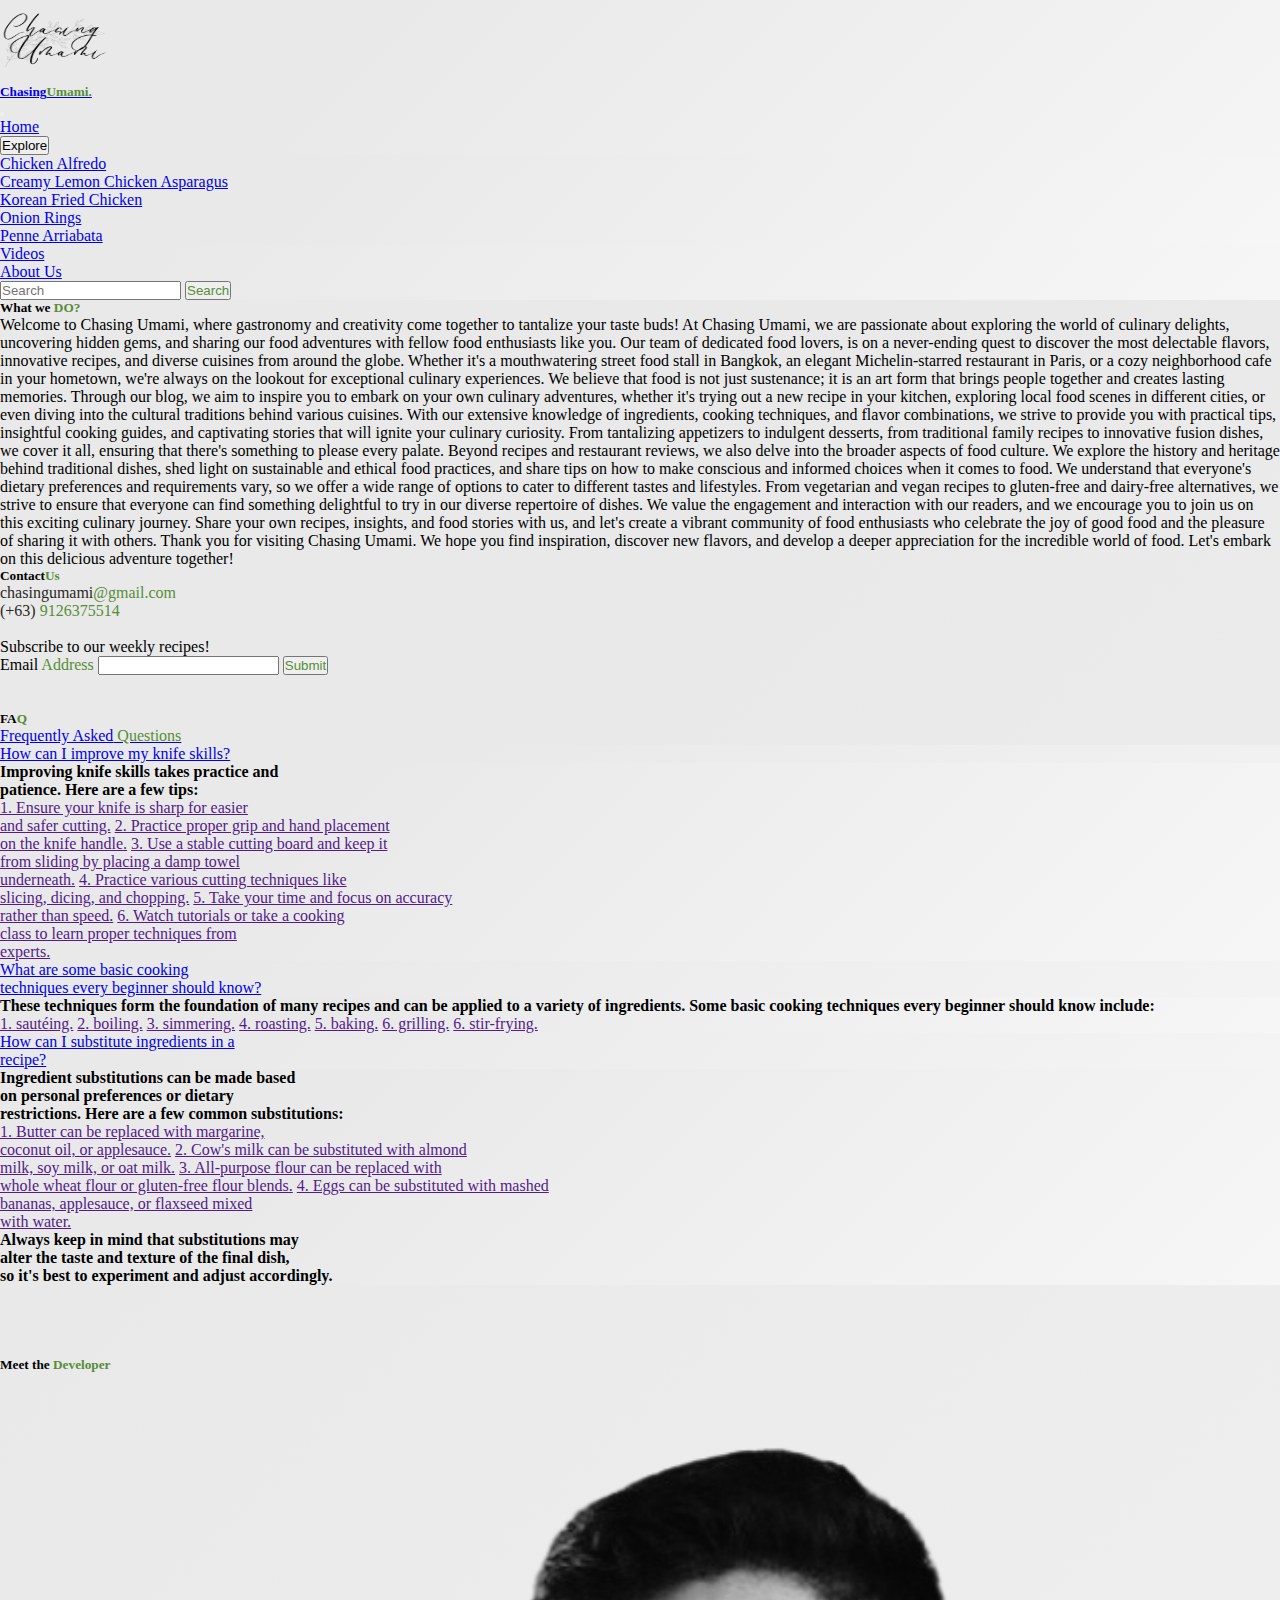
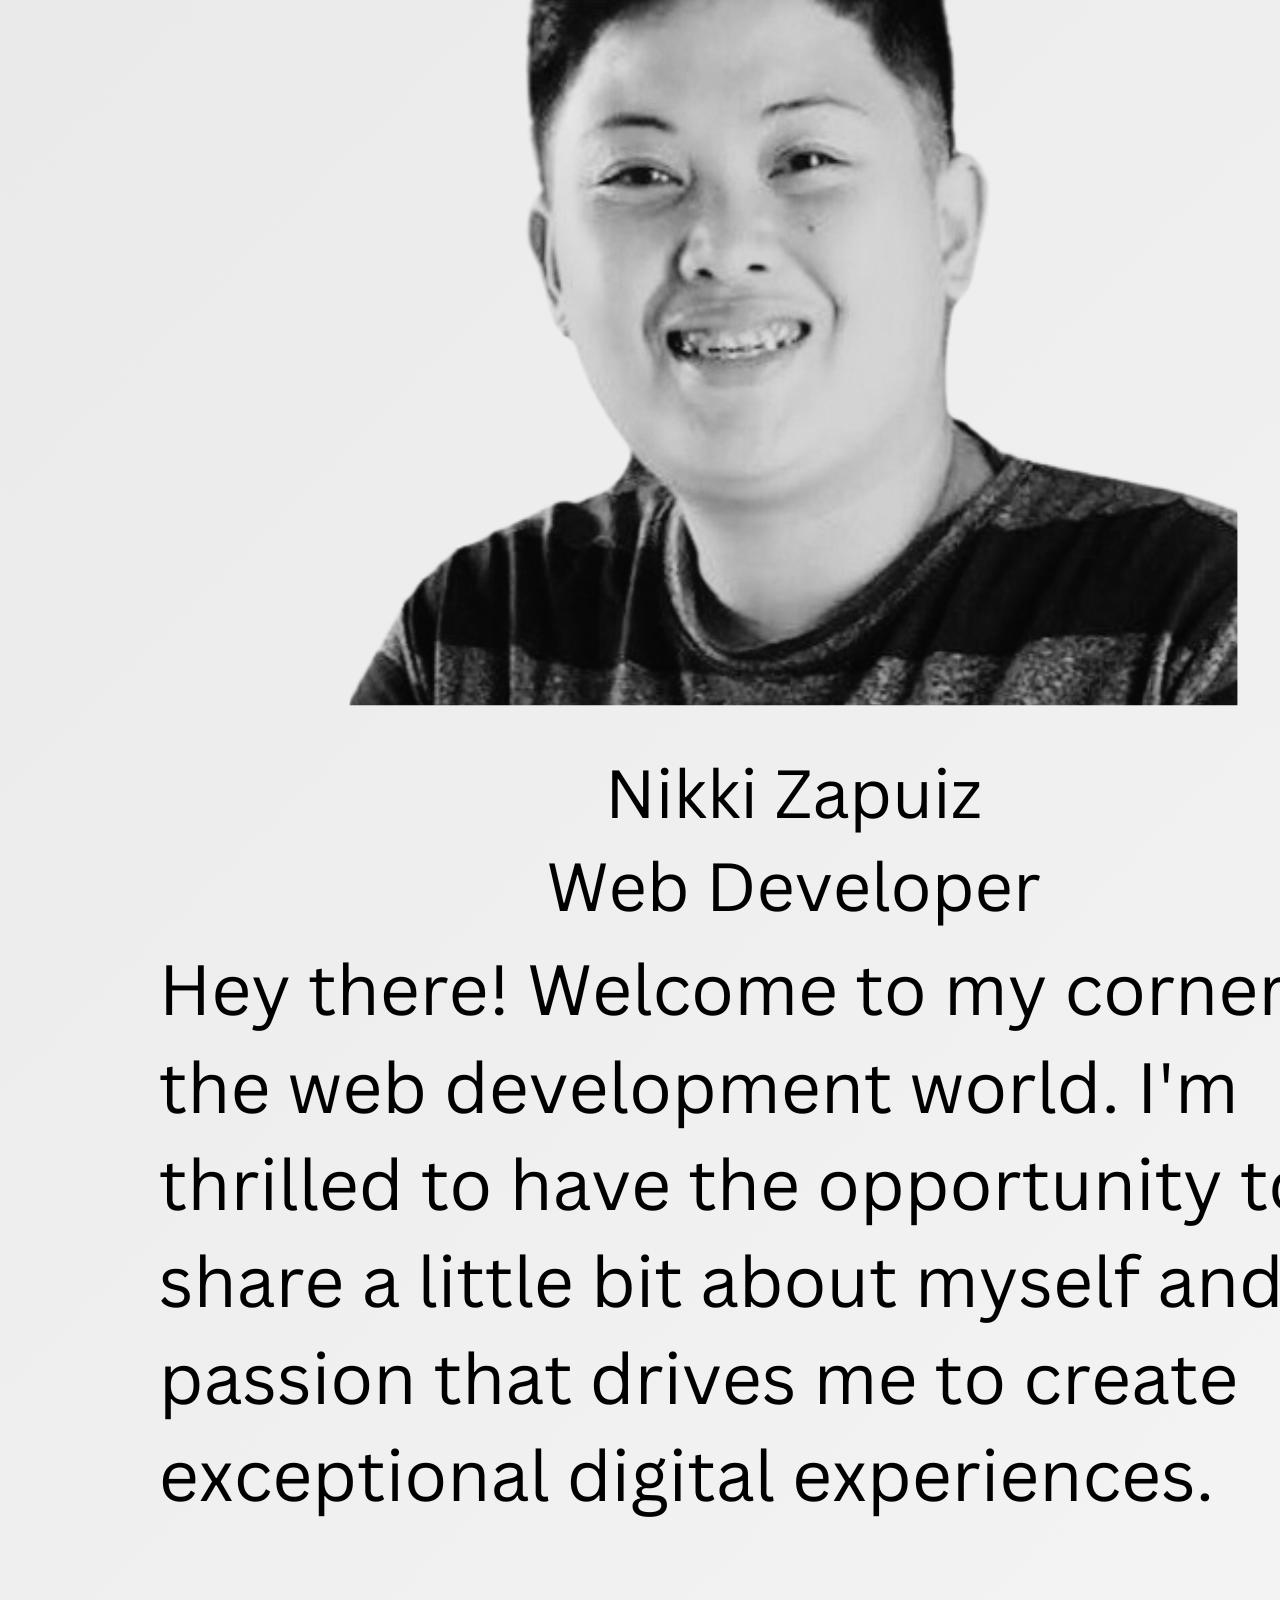
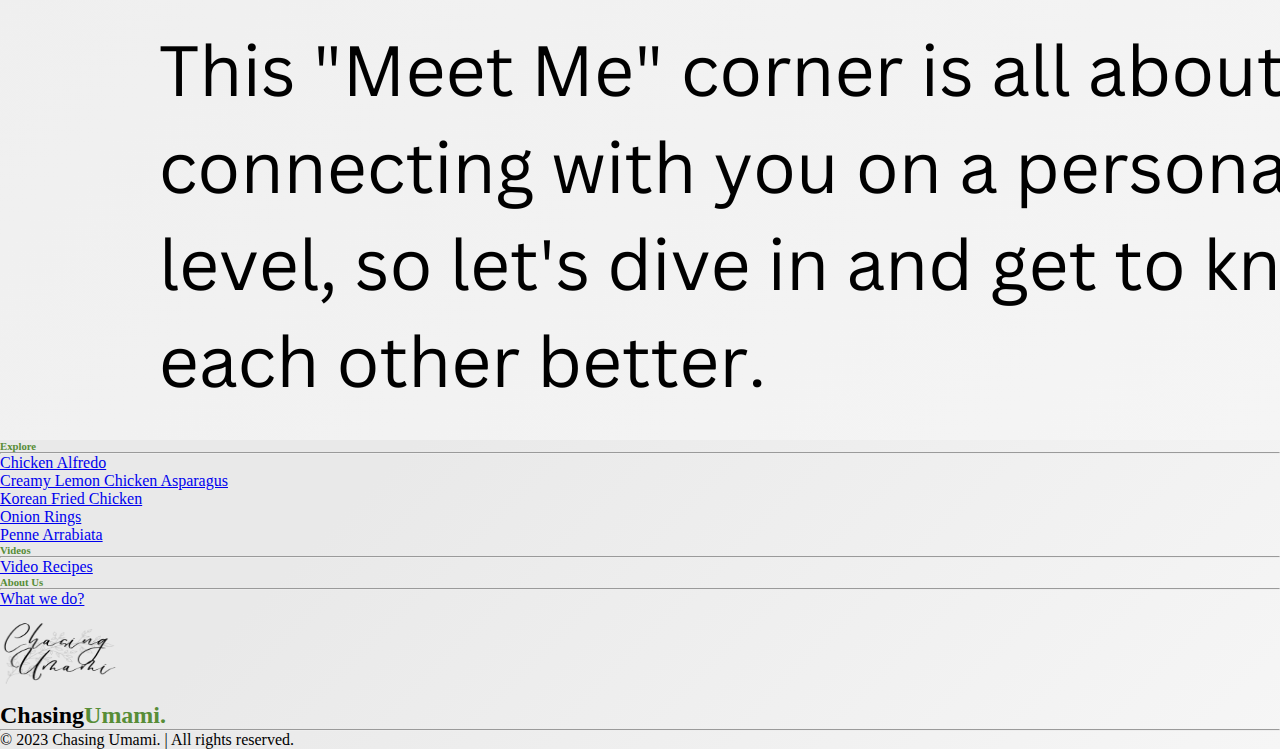
==== commit c74b1a6c: "edited typo on about page" ====
--- a/About-Us.html
+++ b/About-Us.html
@@ -133,7 +133,7 @@
                         Welcome to Chasing Umami, where gastronomy and creativity come together to tantalize your taste
                         buds! At Chasing Umami, we are passionate about exploring the world of culinary delights,
                         uncovering hidden gems, and sharing our food adventures with fellow food enthusiasts like you.
-                        Our team of dedicated food lovers, led by experienced chefs and food writers, is on a
+                        Our team of dedicated food lovers, is on a
                         never-ending quest to discover the most delectable flavors, innovative recipes, and diverse
                         cuisines from around the globe. Whether it's a mouthwatering street food stall in Bangkok, an
                         elegant Michelin-starred restaurant in Paris, or a cozy neighborhood cafe in your hometown,
